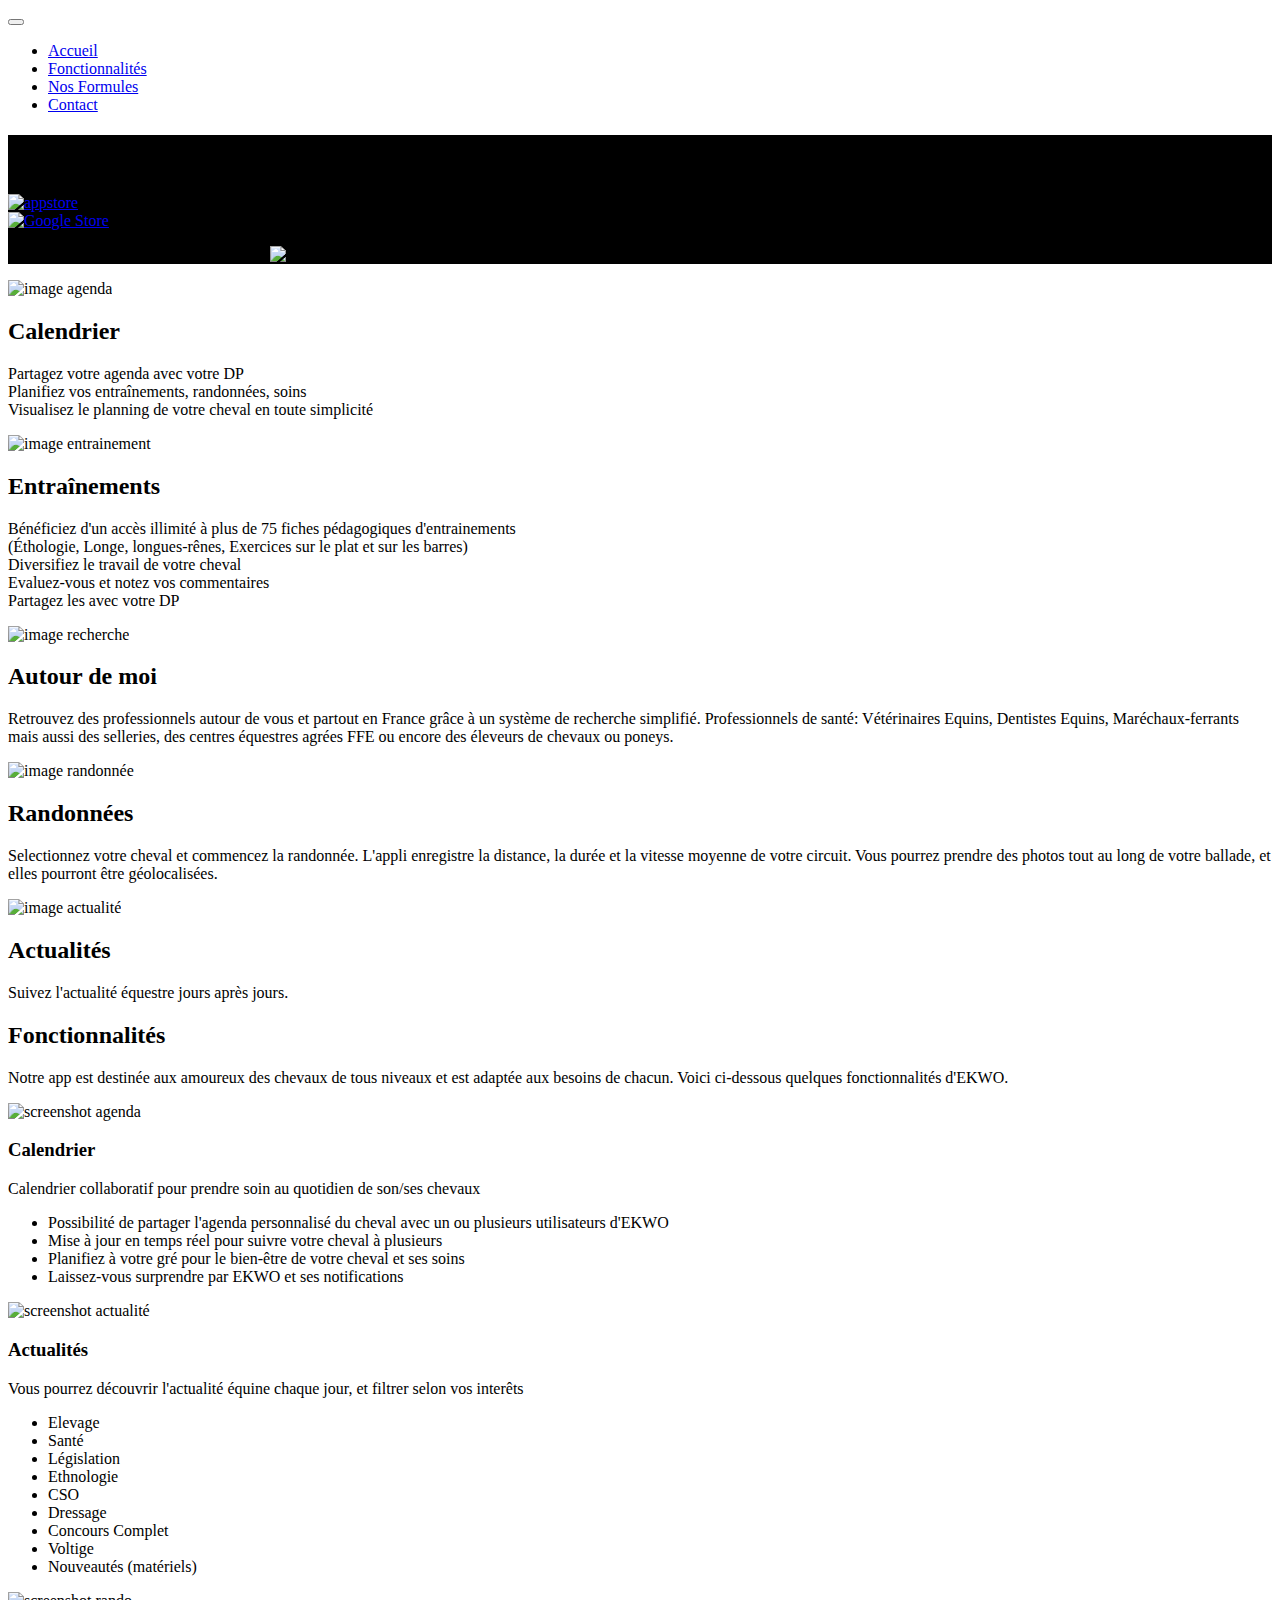
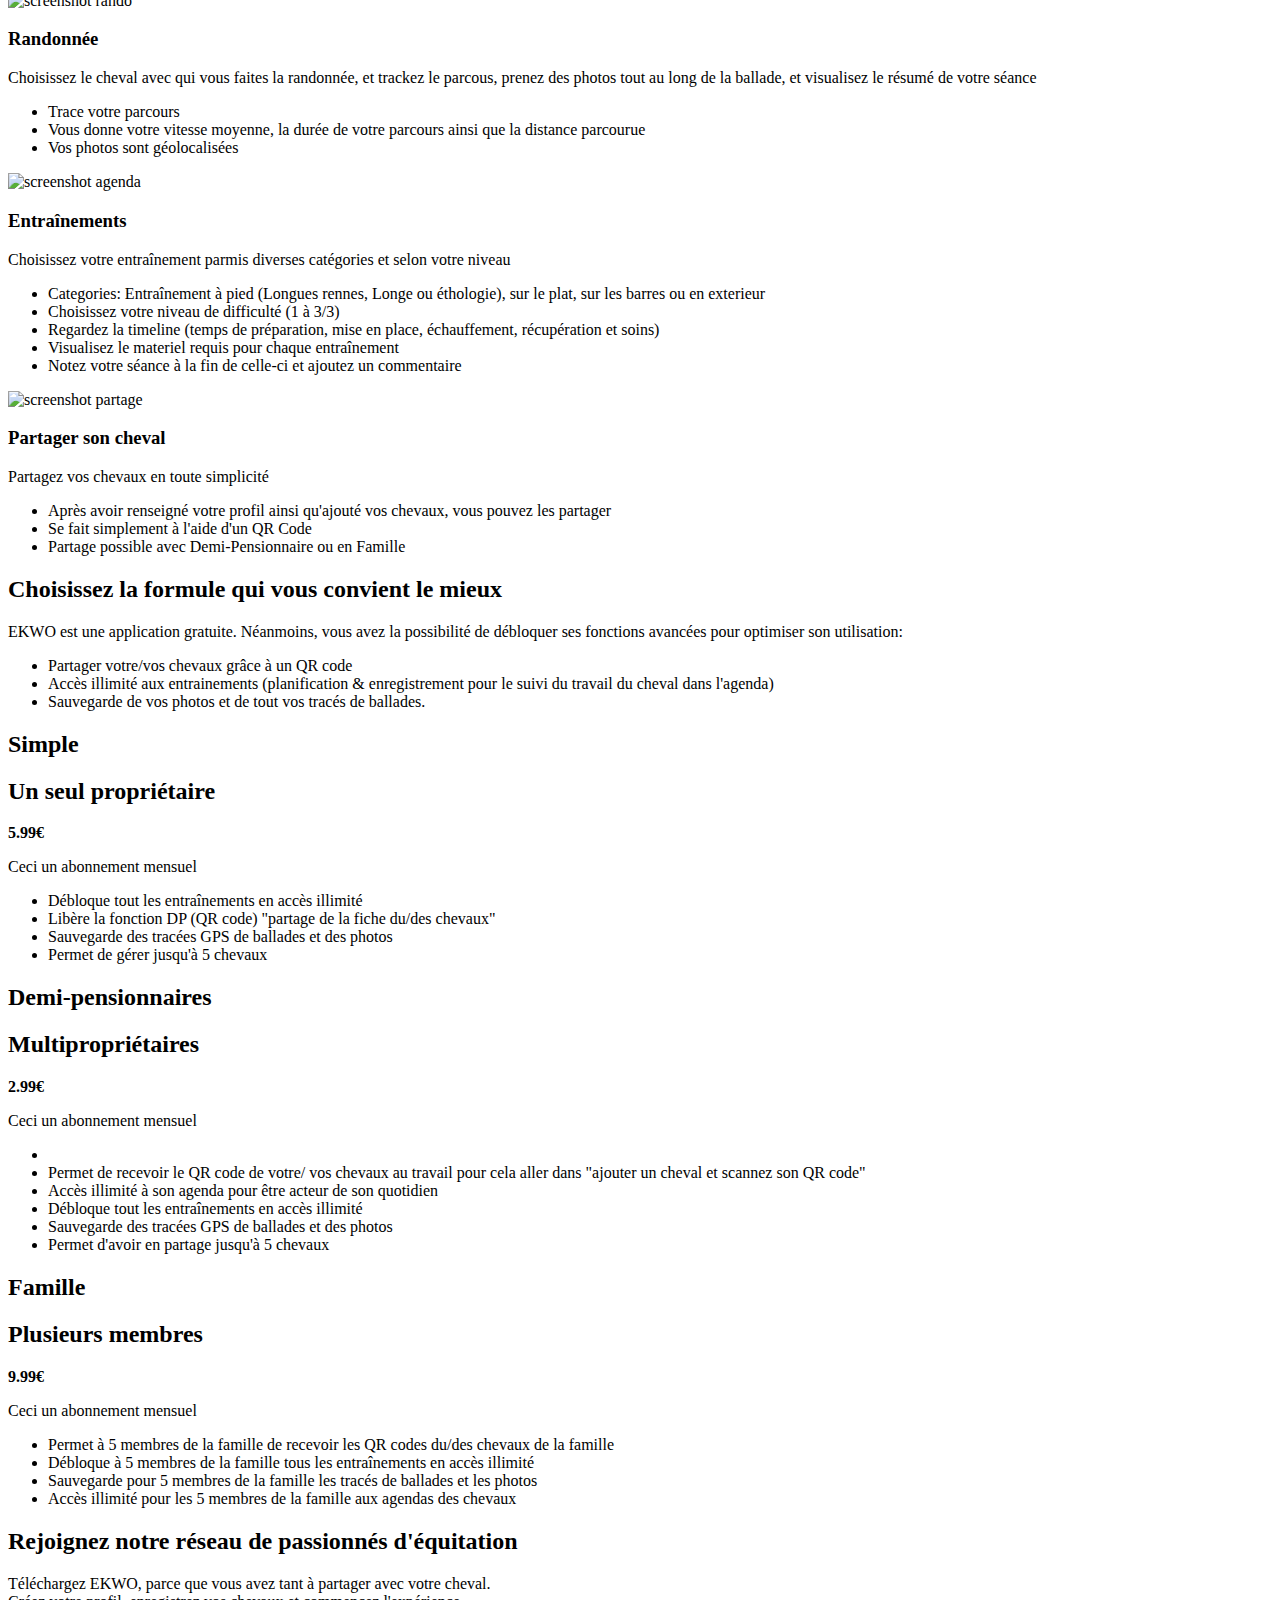
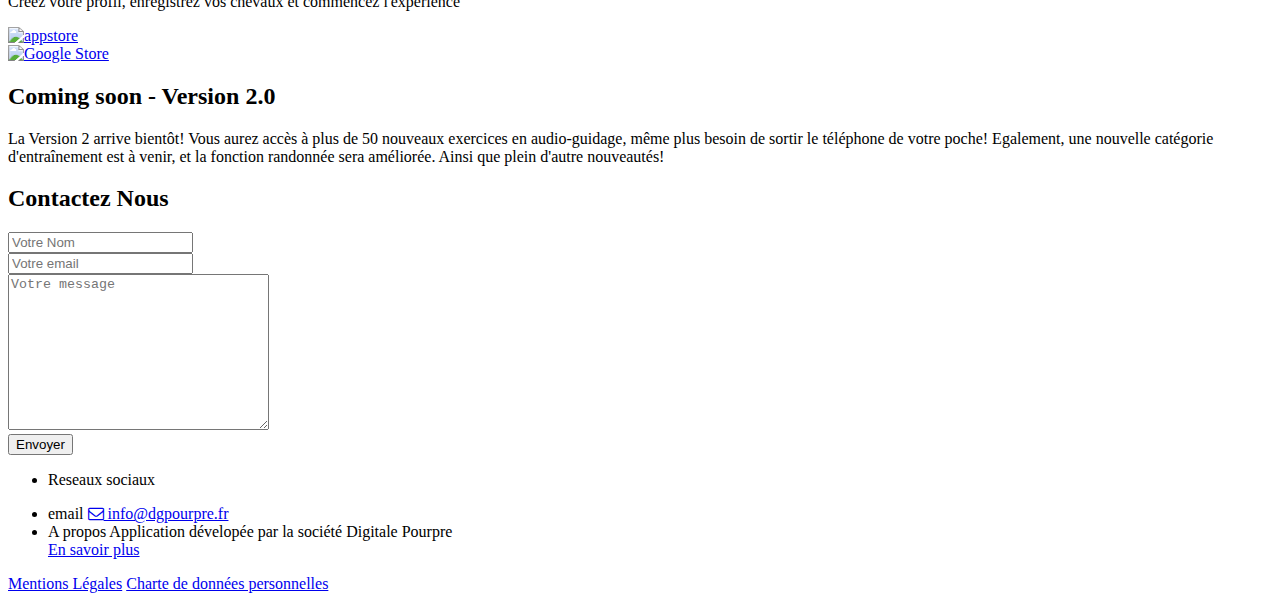
==== index.html @ 97d3796d "added charte and legal mentions as pages instead of pdf documents" ====
<!DOCTYPE html>
<head>
  <meta charset="utf-8">
  <meta name="viewport" content="width=device-width, initial-scale=1">
  <title>EKWO</title>
  <meta name="description" content="EKWO, l'app au galop">
  <meta name="keywords" content="equitation, entrainements, entrainements d'équitation, galop, chevaux, soin des chevaux, application d'équitation, application pour s'occuper de ses chevaux">

  <link rel="stylesheet" href="css/styles-merged.css">
  <link rel="stylesheet" href="css/style.min.css">
  <link rel="stylesheet" href="fonts/icomoon/style.css">
  <link rel="stylesheet" href="https://maxcdn.bootstrapcdn.com/font-awesome/4.6.1/css/font-awesome.min.css">


    <!--[if lt IE 9]>
      <script src="js/vendor/html5shiv.min.js"></script>
      <script src="js/vendor/respond.min.js"></script>
    <![endif]-->
  </head>
  <body>

    <!-- Fixed navbar -->
    <nav class="navbar navbar-default probootstrap-navbar">
      <div class="container">
        <div class="navbar-header">
          <button type="button" class="navbar-toggle collapsed" data-toggle="collapse" data-target="#navbar-collapse" aria-expanded="false" aria-controls="navbar">
            <span class="sr-only">Toggle navigation</span>
            <span class="icon-bar"></span>
            <span class="icon-bar"></span>
            <span class="icon-bar"></span>
          </button>
<!--           <a class="navbar-brand" href="index.html" title="EKWO"><img src="img/Ekwo_Icon_Small.png" alt="logo EKWO"></a> -->
        </div>

        <div id="navbar-collapse" class="navbar-collapse collapse">
          <ul class="nav navbar-nav navbar-right">
            <li class="active"><a href="#" data-nav-section="home">Accueil</a></li>
            <li><a href="#" data-nav-section="features">Fonctionnalités</a></li>
            <li><a href="#" data-nav-section="pricing">Nos Formules</a></li>
            <li><a href="#" data-nav-section="contact">Contact</a></li>
          </ul>
        </div>
      </div>
    </nav>

    <section class="probootstrap-hero prohttp://localhost/probootstrap/frame/#featuresbootstrap-slant" style="background-image: url('img/background-image2.jpg');background-position: center;background-size: contain;background-repeat: no-repeat;background-color: black;" data-section="home" data-stellar-background-ratio="0.5">
      <div class="container">
        <div class="row intro-text">
          <div class="col-sm-12 col-md-12 title">
            <h1 class="probootstrap-heading probootstrap-animate">EKWO, l'application au galop</h1>
            <div class="AppStore">
              <a href="http://appstore.com/ekwo" target="_blank"><img src="img/appstore.png" alt="appstore" height="100" width="300"></a>
            </div>
            <div class="GoogleStore">
              <a href="https://play.google.com/store/apps/details?id=com.DigitalePourpre.ekwo" target="_blank"><img src="img/googleplay.png" alt="Google Store" height="100" width="300" ></a>
            </div>
            <p text-center>Nous sommes membre du pôle Hippolia <img src="img/hippolia.png" alt="Hippolia" ></p>
          </div>
        </div>
      </div>
    </section>

    <section class="probootstrap-section">
      <div class="container">
        <div class="row">
          <div class="col-sm-12 col-md-4 text-center">
            <div class="probootstrap-service-item probootstrap-animate" data-animate-effect="fadeIn">
              <img src="img/CALENDRIER.jpg" alt="image agenda">
              <h2>Calendrier</h2>
              <p>Partagez votre agenda avec votre DP <br>
                Planifiez vos entraînements, randonnées, soins<br>
              Visualisez le planning de votre cheval en toute simplicité </p>
            </div>
          </div>

          <div class="col-sm-12 col-md-4 text-center">
            <div class="probootstrap-service-item probootstrap-animate" data-animate-effect="fadeIn">
              <img src="img/ENTRAINEMENT.jpg" alt="image entrainement">
              <h2>Entraînements</h2>
              <p>Bénéficiez d'un accès illimité à plus de 75 fiches pédagogiques d'entrainements <br>
                (Éthologie, Longe, longues-rênes, Exercices sur le plat et sur les barres) <br>
                Diversifiez le travail de votre cheval<br>
                Evaluez-vous et notez vos commentaires<br>
              Partagez les avec votre DP </p>
            </div>
          </div>
          <div class="col-sm-12 col-md-4 text-center">
            <div class="probootstrap-service-item probootstrap-animate" data-animate-effect="fadeIn">
              <img src="img/RECHERCHER.jpg" alt="image recherche">
              <h2>Autour de moi</h2>
              <p>Retrouvez des professionnels autour de vous et partout en France grâce à un système de recherche simplifié.
              Professionnels de santé: Vétérinaires Equins, Dentistes Equins, Maréchaux-ferrants mais aussi des selleries, des centres équestres agrées FFE ou encore des éleveurs de chevaux ou poneys.  </p>
            </div>
          </div>
        </div>
        <div class="row">
          <div class="col-sm-12 col-md-6 text-center">
            <div class="probootstrap-service-item probootstrap-animate" data-animate-effect="fadeIn">
              <img src="img/RANDONNEE.jpg" alt="image randonnée">
              <h2>Randonnées</h2>
              <p>Selectionnez votre cheval et commencez la randonnée.
              L'appli enregistre la distance, la durée et la vitesse moyenne de votre circuit. Vous pourrez prendre des photos tout au long de votre ballade, et elles pourront être géolocalisées.</p>
            </div>
          </div>
          <div class="col-sm-12 col-md-6 text-center">
            <div class="probootstrap-service-item probootstrap-animate" data-animate-effect="fadeIn">
              <img src="img/Icone Actu.jpg" alt="image actualité">
              <h2>Actualités</h2>
              <p>Suivez l'actualité équestre jours après jours.</p>
            </div>
          </div>
        </div>
      </section>

      <section class="probootstrap-section probootstrap-bg-light" id="features" data-section="features">
        <div class="container">
          <div class="row text-center mb100">
            <div class="col-sm-12 col-md-8 col-md-offset-2 probootstrap-section-heading">
              <h2 class="mb30 text-black probootstrap-heading">Fonctionnalités</h2>
              <p>Notre app est destinée aux amoureux des chevaux de tous niveaux et est adaptée aux besoins de chacun. Voici ci-dessous quelques fonctionnalités d'EKWO.</p>
            </div>
          </div>
          <!-- END row -->
          <div class="row mb100">
            <div class="col-sm-12 col-md-8 col-lg-6 col-xl-4  probootstrap-animate fadeInUp probootstrap-animated">
              <p><img src="img/agenda.PNG" alt="screenshot agenda" class="img-responsive probootstrap-shadow"></p>
            </div>
            <div class="col-sm-12 col-md-4 col-md-push-1 probootstrap-section-heading">
              <h3 class="text-primary probootstrap-heading-2">Calendrier</h3>
              <p>Calendrier collaboratif pour prendre soin au quotidien de son/ses chevaux</p>
              <ul class="probootstrap-list">

                <li class="probootstrap-check">Possibilité de partager l'agenda personnalisé du cheval avec un ou plusieurs utilisateurs d'EKWO</li>
                <li class="probootstrap-check"> Mise à jour en temps réel pour suivre votre cheval à plusieurs </li>
                <li class="probootstrap-check">Planifiez à votre gré pour le bien-être de votre cheval et ses soins </li>
                <li class="probootstrap-check">Laissez-vous surprendre par EKWO et ses notifications </li>
              </ul>
            </div>
          </div>
          <!-- END row -->
          <div class="row mb100">
            <!-- <div class="col-md-8 col-md-pull-2"> -->
              <div class="ccol-sm-11 col-md-8 col-lg-6 col-xl-4  col-md-push-5 col-lg-push-6 probootstrap-animate fadeInUp probootstrap-animated">
                <p><img src="img/02_Ekwo_ActuListe.jpg" alt="screenshot actualité" class="img-responsive probootstrap-shadow"></p>
              </div>
              <!-- <div class="col-md-4 col-md-pull-1"> -->
                <div class="col-sm-12 col-md-4 col-md-pull-8 col-lg-pull-6 probootstrap-section-heading">
                  <h3 class="text-primary probootstrap-heading-2">Actualités</h3>
                  <p>Vous pourrez découvrir l'actualité équine chaque jour, et filtrer selon vos interêts</p>
                  <ul class="probootstrap-list">
                    <li class="probootstrap-check">Elevage</li>
                    <li class="probootstrap-check">Santé</li>
                    <li class="probootstrap-check">Législation</li>
                    <li class="probootstrap-check">Ethnologie</li>
                    <li class="probootstrap-check">CSO</li>
                    <li class="probootstrap-check">Dressage</li>
                    <li class="probootstrap-check">Concours Complet</li>
                    <li class="probootstrap-check">Voltige</li>
                    <li class="probootstrap-check">Nouveautés (matériels)</li>
                  </ul>
                </div>
              </div>
              <!-- END row -->

              <div class="row mb100">
                <div class="col-sm-12 col-md-8 col-lg-6 col-xl-4 probootstrap-animate fadeInUp probootstrap-animated">
                  <p><img src="img/26_Ekwo_Rando.jpg" alt="screenshot rando" class="img-responsive probootstrap-shadow"></p>
                </div>
                <div class="col-md-4 col-md-push-1 probootstrap-section-heading">
                  <h3 class="text-primary probootstrap-heading-2">Randonnée</h3>
                  <p>Choisissez le cheval avec qui vous faites la randonnée, et trackez le parcous, prenez des photos tout au long de la ballade, et visualisez le résumé de votre séance</p>
                  <ul class="probootstrap-list">
                    <li class="probootstrap-check">Trace votre parcours</li>
                    <li class="probootstrap-check">Vous donne votre vitesse moyenne, la durée de votre parcours ainsi que la distance parcourue</li>
                    <li class="probootstrap-check">Vos photos sont géolocalisées</li>
                  </ul>
                </div>
              </div>
              <!-- END row -->
              <div class="row mb100">
                <!-- <div class="col-md-8 col-md-pull-2"> -->
                  <div class="col-sm-11 col-md-8 col-lg-6 col-xl-4  col-md-push-5 col-lg-push-6 probootstrap-animate fadeInUp probootstrap-animated">
                    <p><img src="img/30_Ekwo_TrainingListe.jpg" alt="screenshot agenda" class="img-responsive probootstrap-shadow"></p>
                  </div>
                  <!-- <div class="col-md-4 col-md-pull-1"> -->
                    <div class="col-sm-12 col-md-4 col-md-pull-8  col-lg-pull-6 probootstrap-section-heading">
                      <h3 class="text-primary probootstrap-heading-2">Entraînements</h3>
                      <p>Choisissez votre entraînement parmis diverses catégories et selon votre niveau</p>
                      <ul class="probootstrap-list">
                        <li class="probootstrap-check">Categories: Entraînement à pied (Longues rennes, Longe ou éthologie), sur le plat, sur les barres ou en exterieur</li>
                        <li class="probootstrap-check">Choisissez votre niveau de difficulté (1 à 3/3)</li>
                        <li class="probootstrap-check">Regardez la timeline (temps de préparation, mise en place, échauffement, récupération et soins)</li>
                        <li class="probootstrap-check">Visualisez le materiel requis pour chaque entraînement</li>
                        <li class="probootstrap-check">Notez votre séance à la fin de celle-ci et ajoutez un commentaire</li>
                      </ul>
                    </div>
                  </div>



                <div class="row mb100">
                  <div class="col-sm-12 col-md-8 col-lg-6 col-xl-4   probootstrap-animate fadeInUp probootstrap-animated">
                    <p><img src="img/partage_cheval.JPG" alt="screenshot partage" class="img-responsive probootstrap-shadow"></p>
                  </div>
                  <div class="col-sm-12 col-md-4 col-md-push-1 probootstrap-section-heading">
                    <h3 class="text-primary probootstrap-heading-2">Partager son cheval</h3>
                    <p>Partagez vos chevaux en toute simplicité</p>
                    <ul class="probootstrap-list">

                      <li class="probootstrap-check">Après avoir renseigné votre profil ainsi qu'ajouté vos chevaux, vous pouvez les partager</li>
                      <li class="probootstrap-check">Se fait simplement à l'aide d'un QR Code </li>
                      <li class="probootstrap-check">Partage possible avec Demi-Pensionnaire ou en Famille  </li>

                    </ul>
                  </div>
                </div>
              </div>
              </section>
              <!-- END section -->

              <section class="probootstrap-section" data-section="pricing">
                <div class="container">
                  <div class="row text-center mb100">
                    <div class="col-sm-12 col-md-8 col-md-offset-2 probootstrap-section-heading">
                      <h2 class="mb30 text-black probootstrap-heading">Choisissez la formule qui vous convient le mieux </h2>
                      <p>EKWO est une application gratuite. Néanmoins, vous avez la possibilité de débloquer ses fonctions avancées pour optimiser son utilisation:</p>
                      <ul class="probootstrap-list text-left mb50">
                        <li class="probootstrap-check">Partager votre/vos chevaux grâce à un QR code</li>

                        <li class="probootstrap-check">Accès illimité aux entrainements (planification & enregistrement pour le suivi du travail du cheval dans l'agenda)</li>
                        <li class="probootstrap-check">Sauvegarde de vos photos et de tout vos tracés de ballades.</li>
                      </ul>
                    </div>
                  </div>
                  <!-- END row -->
                  <div class="row">
                    <div class="col-sm-12 col-md-4">
                      <div class="probootstrap-pricing">
                        <h2>Simple</h2>
                        <h2>Un seul propriétaire</h2>
                        <p class="probootstrap-price"><strong>5.99€</strong></p>
                        <p class="probootstrap-note">Ceci un abonnement mensuel</p>
                        <ul class="probootstrap-list text-left mb50">
                          <li class="probootstrap-check">Débloque tout les entraînements en accès illimité</li>
                          <li class="probootstrap-check">Libère la fonction DP (QR code) "partage de la fiche du/des chevaux"</li>
                          <li class="probootstrap-check">Sauvegarde des tracées GPS de ballades et des photos</li>
                          <li class="probootstrap-check">Permet de gérer jusqu'à 5 chevaux</li>

                        </ul>
                      </div>
                    </div>
                    <div class="col-sm-12 col-md-4">
                      <div class="probootstrap-pricing probootstrap-popular probootstrap-shadow">
                        <h2>Demi-pensionnaires</h2>
                        <h2>Multipropriétaires</h2>
                        <p class="probootstrap-price"><strong>2.99€</strong></p>
                        <p class="probootstrap-note">Ceci un abonnement mensuel</p>
                        <ul class="probootstrap-list text-left mb50">
                          <li class="probootstrap-check"><li class="probootstrap-check">Permet de recevoir le QR code de votre/ vos chevaux au travail pour cela aller dans "ajouter un cheval et scannez son QR code"</li>
                          <li class="probootstrap-check">Accès illimité à son agenda pour être acteur de son quotidien</li>
                          <li class="probootstrap-check">Débloque tout les entraînements en accès illimité</li>
                          <li class="probootstrap-check">Sauvegarde des tracées GPS de ballades et des photos</li>
                          <li class="probootstrap-check">Permet d'avoir en partage jusqu'à 5 chevaux </li>
                        </ul>
                      </div>
                    </div>
                    <div class="col-sm-12 col-md-4">
                      <div class="probootstrap-pricing ">
                        <h2>Famille</h2>
                        <h2>Plusieurs membres</h2>
                        <p class="probootstrap-price"><strong>9.99€</strong></p>
                        <p class="probootstrap-note">Ceci un abonnement mensuel</p>
                        <ul class="probootstrap-list text-left mb50">
                          <li class="probootstrap-check">Permet à 5 membres de la famille de recevoir les QR codes du/des chevaux de la famille</li>
                          <li class="probootstrap-check">Débloque à 5 membres de la famille tous les entraînements en accès illimité</li>
                          <li class="probootstrap-check">Sauvegarde pour 5 membres de la famille les tracés de ballades et les photos</li>
                          <li class="probootstrap-check">Accès illimité pour les 5 membres de la famille aux agendas des chevaux</li>
                        </ul>
                      </div>
                    </div>
                  </div>
                </div>
              </section>
              <!-- END section -->


              <section class="probootstrap-section probootstrap-cta">
                <div class="container">
                  <div class="row">
                    <div class="col-sm-12 col-md-8 col-md-offset-2 text-center">
                      <h2 class="probootstrap-heading">Rejoignez notre réseau de passionnés d'équitation</h2>
                      <p class="probootstrap-sub-heading">Téléchargez EKWO, parce que vous avez tant à partager avec votre cheval. <br>Créez votre profil, enregistrez vos chevaux et commencez l'expérience</p>
                      <div class="AppStore">
                        <a href="http://appstore.com/ekwo" target="_blank"><img src="img/appstore.png" alt="appstore" height="75" width="200"></a>
                      </div>
                      <div class="GoogleStore">
                        <a href="https://play.google.com/store/apps/details?id=com.DigitalePourpre.ekwo" target="_blank"><img src="img/googleplay.png" alt="Google Store" height="75" width="200" ></a>

                      </div>

                    </div>
                  </div>
                </div>
              </section>
    <!-- <section class"probootstrap-section probootstrap-cta">
      <div class="container">
        <div class="row">
          <div class="col-md-6 col-md-offset-3">
            <h2 class="probootstrap-heading">Join With Over 100K Members</h2>
            <p class="probootstrap-sub-heading">But nothing the copy said could convince her and so it didn’t take long until a few insidious Copy Writers ambushed her, made her drunk with Longe and Parole and dragged her into their agency, where they abused her for their.</p>

          </div>
        </div>
      </div>
    </section> -->
    <!-- END section -->
    <section class="announcement">
      <div class="container">

        <div class="row">
          <h2 class="text-primary probootstrap-heading-2">Coming soon - Version 2.0</h2>
          <p>La Version 2 arrive bientôt! Vous aurez accès à plus de 50 nouveaux exercices en audio-guidage, même plus besoin de sortir le téléphone de votre poche! Egalement, une nouvelle catégorie d'entraînement est à venir, et la fonction randonnée sera améliorée. Ainsi que plein d'autre nouveautés!</p>
        </div>
      </div>
    </section>

    <section class="probootstrap-section probootstrap-bg-light" data-section="contact">
      <div class="container">
        <div class="row">
          <div class="col-sm-12 col-md-6">
            <form method="POST" action="mailer.php" class="probootstrap-form">
              <h2 class="text-black mt0">Contactez Nous</h2>
              <div class="form-group">
                <input type="text" class="form-control" placeholder="Votre Nom" name="name">
              </div>
              <div class="form-group">
                <input type="email" class="form-control" placeholder="Votre email" name="email">
              </div>
              <div class="form-group">
                <textarea class="form-control" cols="30" rows="10" placeholder="Votre message" name="message"></textarea>
              </div>
              <div class="form-group">
                <input type="submit" class="btn btn-primary btn-green" value="Envoyer" name="submit">
              </div>
            </form>
          </div>
          <div class="col-sm-12 col-md-3 col-md-push-1">
            <ul class="probootstrap-contact-details">
              <li>
                <span class="text-uppercase">Reseaux sociaux</span>
                <p class="probootstrap-social"><a target="_blank" href="https://www.facebook.com/Ekwo-433542957026834/?ref=br_rs"><i class="icon-facebook2"></i></a> <a target="_blank" href="https://twitter.com/DGPourpre"><i class="icon-twitter2"></i></a><a target="_blank" href="https://www.instagram.com/ekwo_app_au_galop/"><i class="icon-instagram2"></i></a></p>
              </li>
              <li>
                <span class="text-uppercase">email</span>
                <a href="mailto:info@dgpourpre.fr"><i class="fa fa-envelope-o pr-10"></i> info@dgpourpre.fr</a>
              </li>
              <li>
                <span class="text-uppercase">A propos</span>
                Application dévelopée par la société Digitale Pourpre <br>
                <a href="https://dgpourpre.wixsite.com/digitalepourpre" target="_blank">En savoir plus</a>
              </li>
            </ul>
          </div>
        </div>
      </div>
    </section>

    <footer class="probootstrap-footer">
      <div class="container text-center">
        <div class="row">
          <div class="col-md-12">
            <p class="probootstrap-social"><a target="_blank" href="https://www.facebook.com/Ekwo-433542957026834/?ref=br_rs"><i class="icon-facebook2"></i></a> <a target="_blank" href="https://twitter.com/DGPourpre"><i class="icon-twitter2"></i></a><a target="_blank" href="https://www.instagram.com/ekwo_app_au_galop/"><i class="icon-instagram2"></i></a></p>
          </div>
        </div>
        <div class="row">
          <div class="col-md-12">
            <p class="probootstrap-charte"><a target="_blank" href="mentions_legales.html">Mentions Légales</a> <a target="_blank" href="charte.html">Charte de données personnelles</a></p>
          </div>
        </div>
      </div>
    </footer>


    <script src="js/scripts.min.js"></script>
    <script src="js/custom.js"></script>


  </body>
  </html>
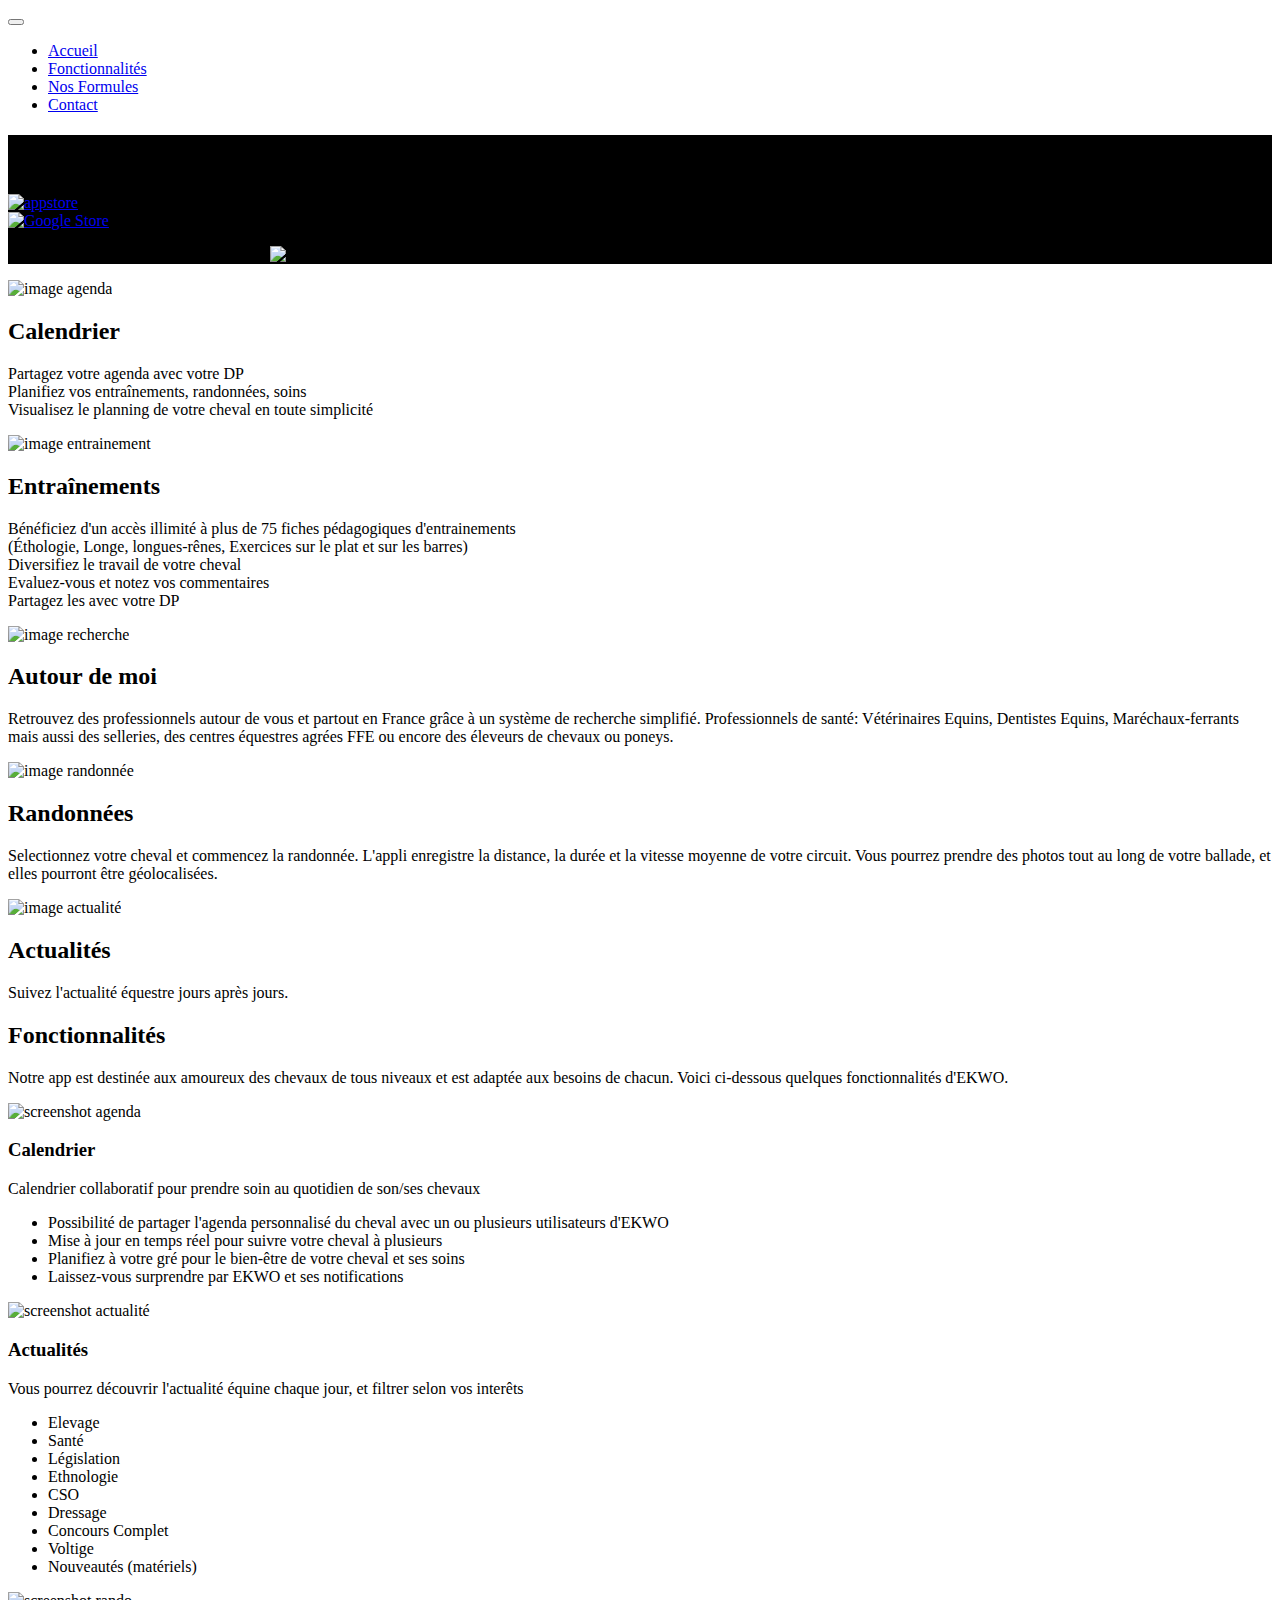
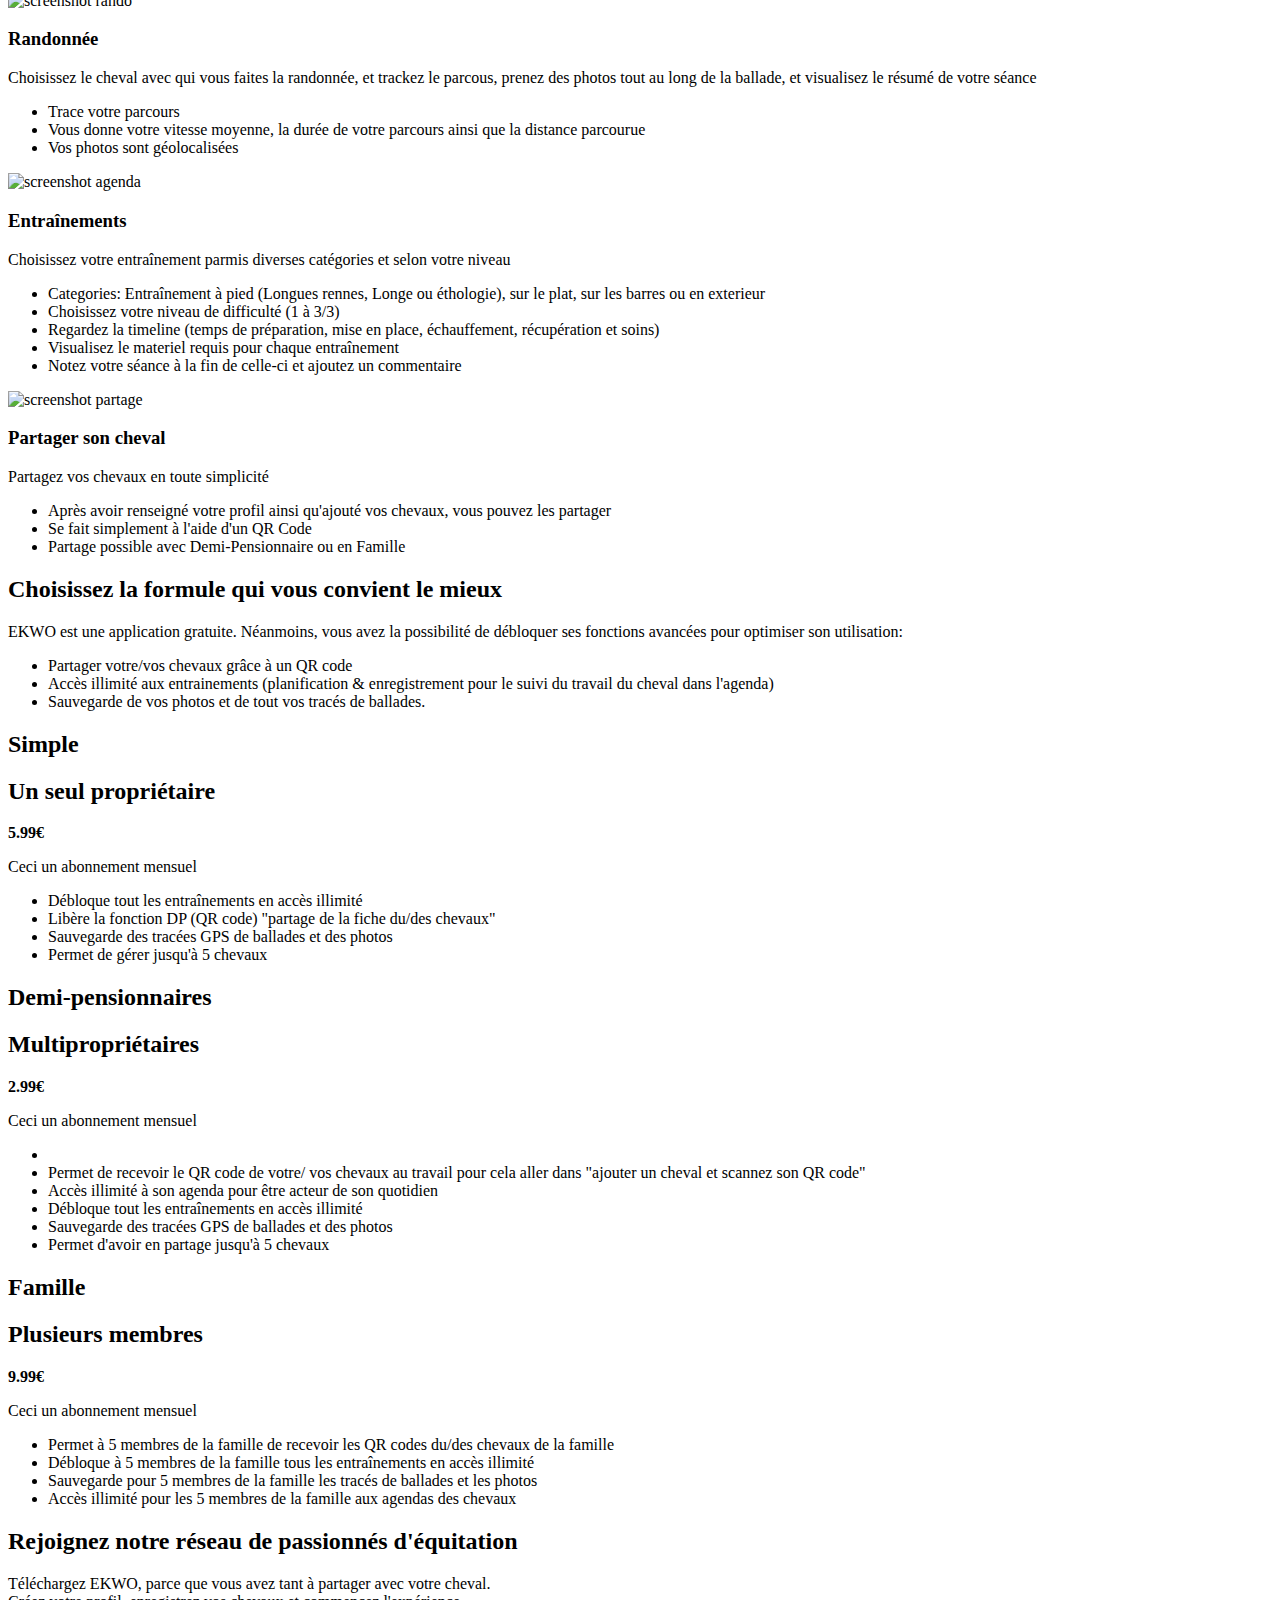
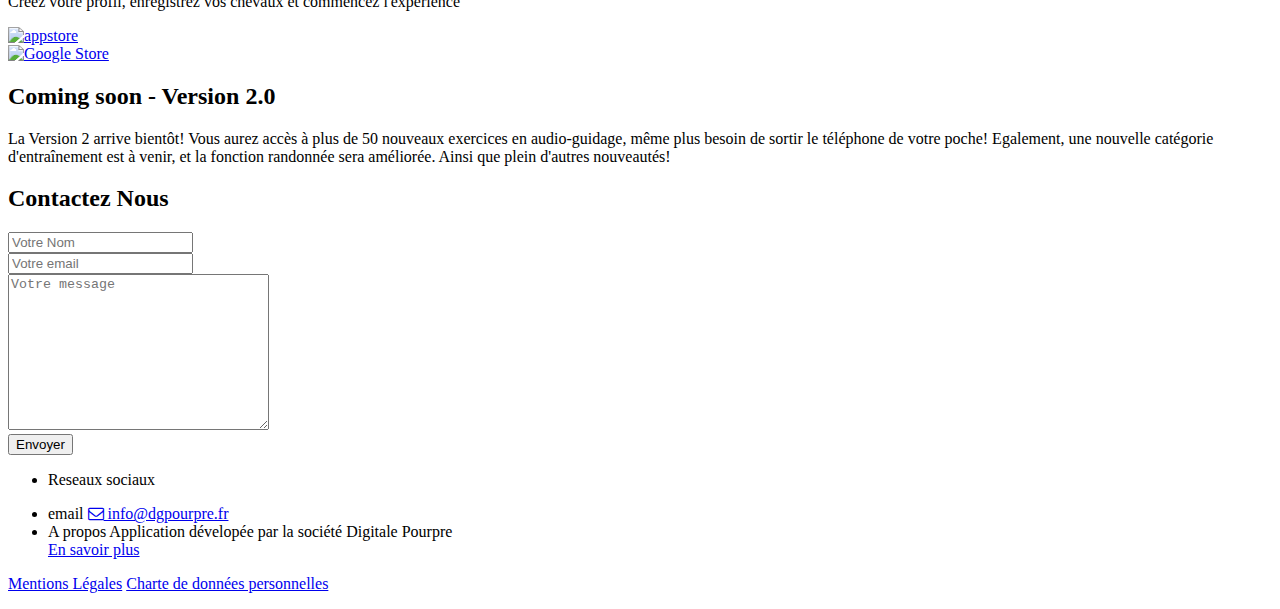
==== commit 756db25f: "fixed typo in coming soon" ====
--- a/index.html
+++ b/index.html
@@ -3,8 +3,8 @@
   <meta charset="utf-8">
   <meta name="viewport" content="width=device-width, initial-scale=1">
   <title>EKWO</title>
-  <meta name="description" content="EKWO, l'app au galop">
-  <meta name="keywords" content="equitation, entrainements, entrainements d'équitation, galop, chevaux, soin des chevaux, application d'équitation, application pour s'occuper de ses chevaux">
+  <meta name="description" content="EKWO, l'app au galop. Entraînements sur mesure - Gestion de votre cheval à plusieurs - Suivi de l'actualité équestre">
+  <meta name="keywords" content="cheval, application, equestre, app, equitation, entrainements, entrainements d'équitation, galop, chevaux, soin des chevaux, application d'équitation, application pour s'occuper de ses chevaux, ekwo, ekwo application, ekwo app, ekwo app equitation, app entrainements, entrainements equitation, application equitation iphone, application cavalier, application gestion cheval, application android equitation, application pour gerer son cheval, application chevaux, application pour balade a cheval cso, randonnée à cheval, randonnée équitation, dressage exercice de dressage, exercice cso, exercice obstacle, obstacle, exercice à la longe, exercice ethologie, ethologie, longe, longue-rênes exercice, longue-rênes, recherche professionnels cheval, poney, geolocalisation randonnée cheval, news équestre, équestre équitation">
 
   <link rel="stylesheet" href="css/styles-merged.css">
   <link rel="stylesheet" href="css/style.min.css">
@@ -319,7 +319,7 @@
 
         <div class="row">
           <h2 class="text-primary probootstrap-heading-2">Coming soon - Version 2.0</h2>
-          <p>La Version 2 arrive bientôt! Vous aurez accès à plus de 50 nouveaux exercices en audio-guidage, même plus besoin de sortir le téléphone de votre poche! Egalement, une nouvelle catégorie d'entraînement est à venir, et la fonction randonnée sera améliorée. Ainsi que plein d'autre nouveautés!</p>
+          <p>La Version 2 arrive bientôt! Vous aurez accès à plus de 50 nouveaux exercices en audio-guidage, même plus besoin de sortir le téléphone de votre poche! Egalement, une nouvelle catégorie d'entraînement est à venir, et la fonction randonnée sera améliorée. Ainsi que plein d'autres nouveautés!</p>
         </div>
       </div>
     </section>
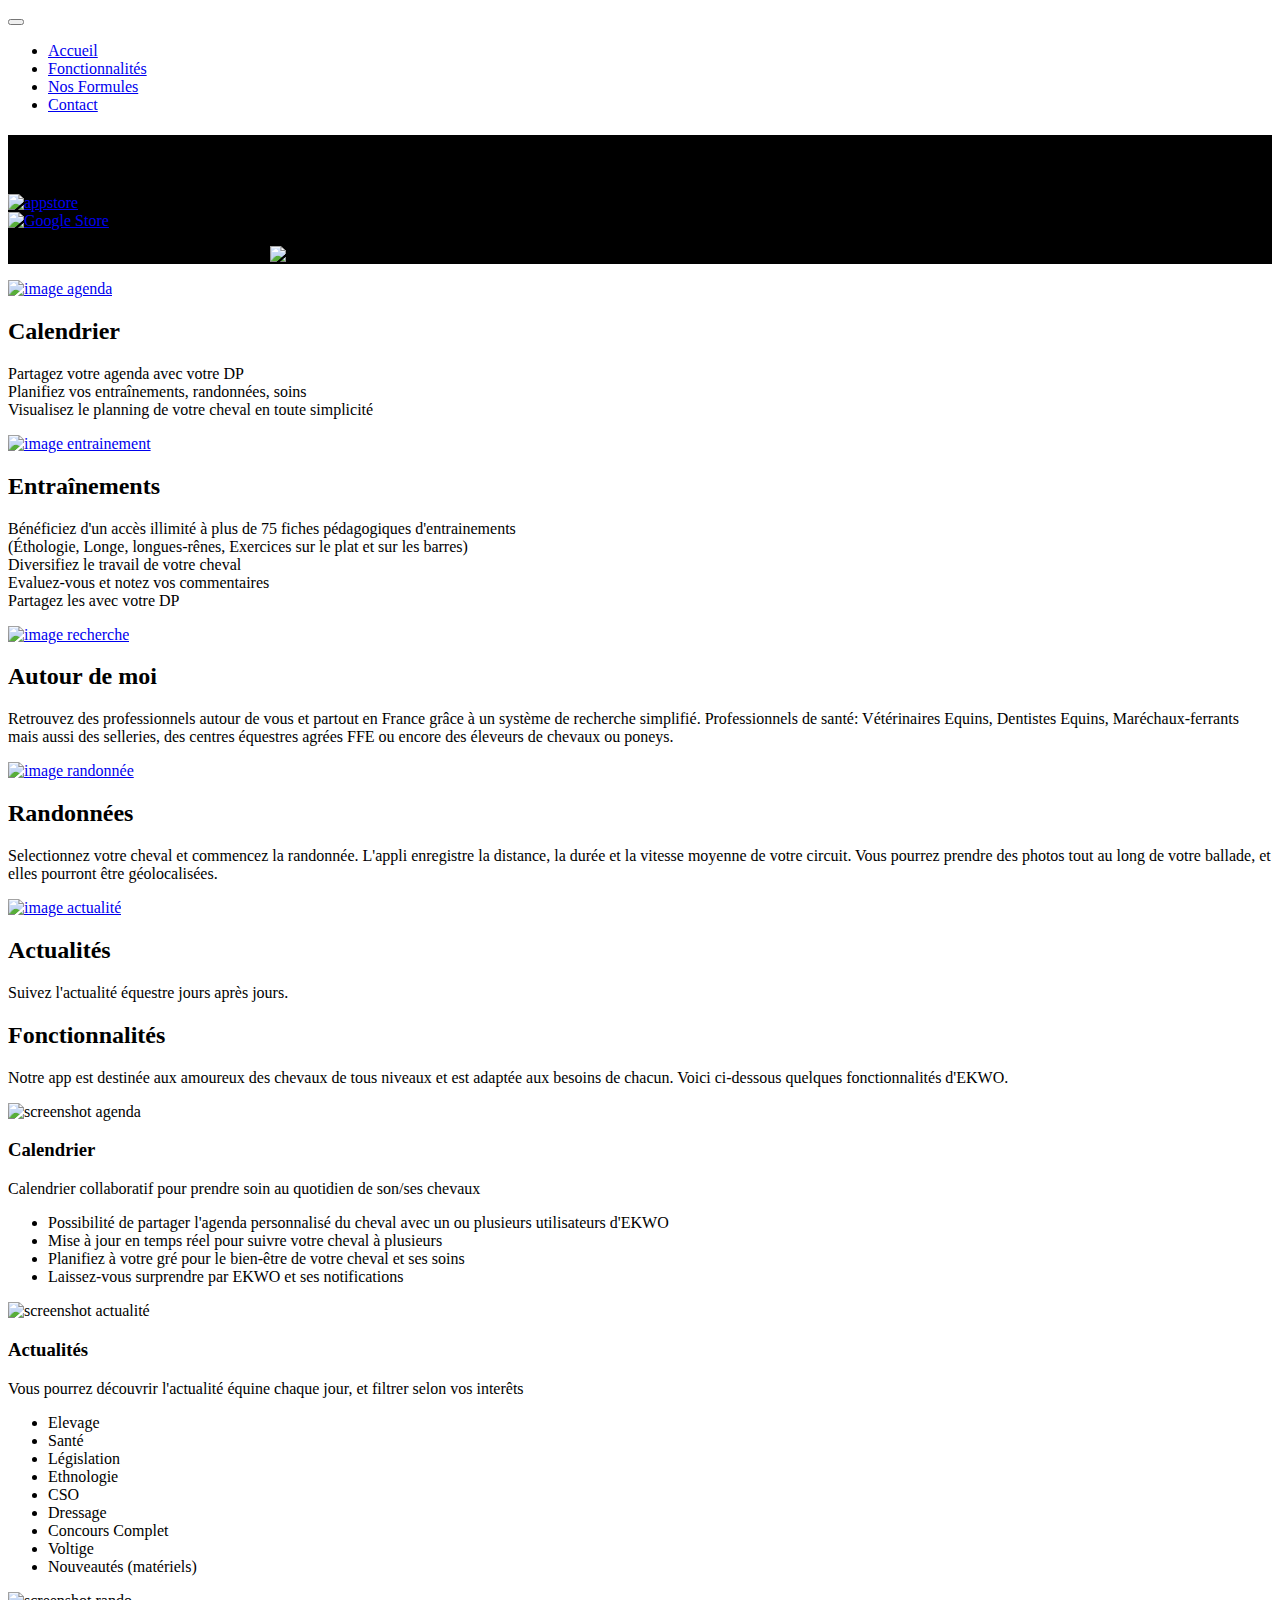
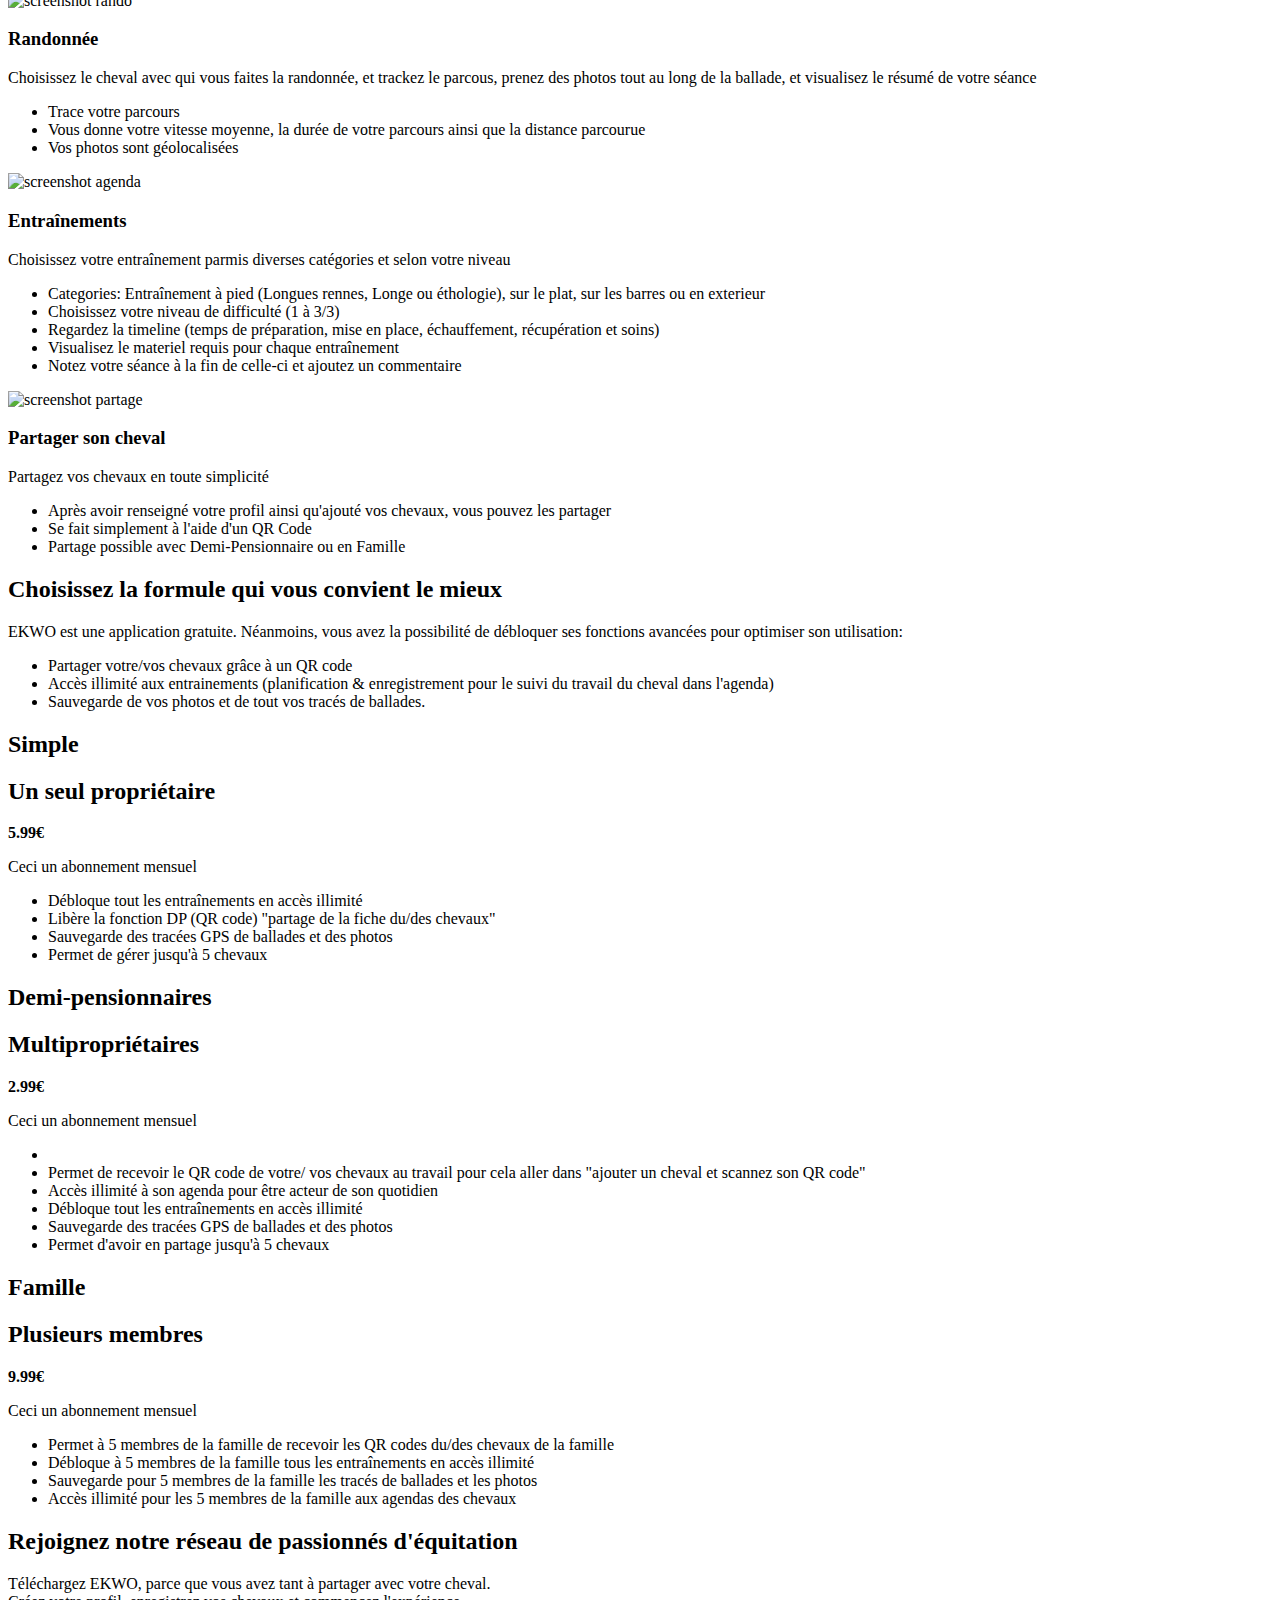
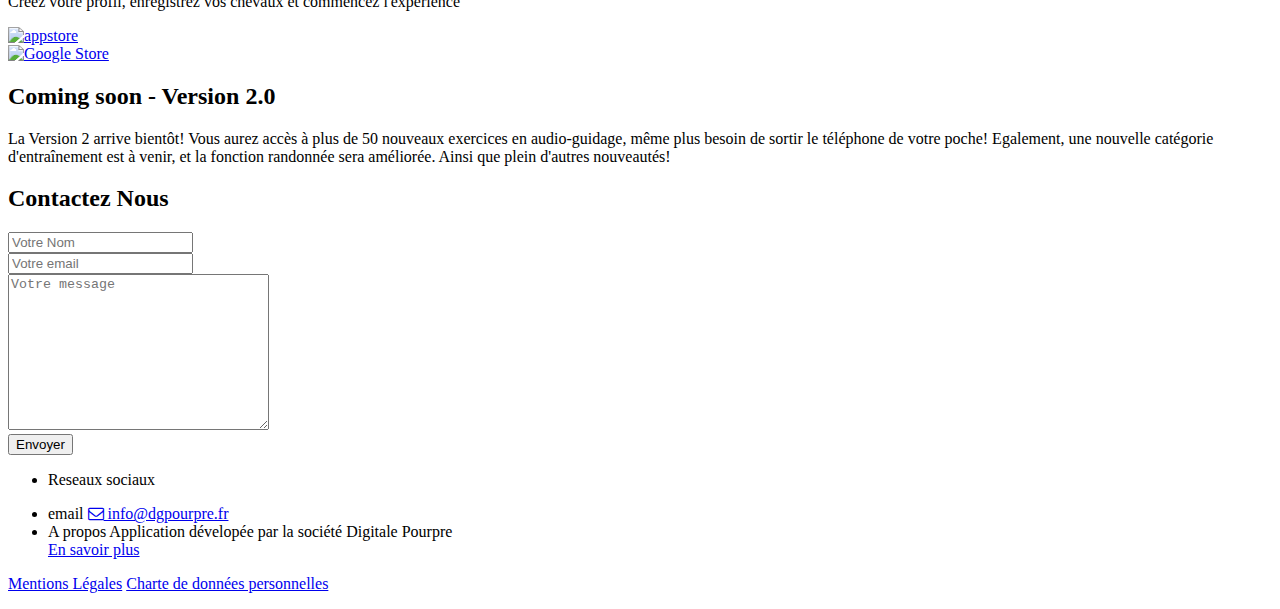
==== commit 6dc2d4dd: "added pixel for page views" ====
--- a/index.html
+++ b/index.html
@@ -11,6 +11,26 @@
   <link rel="stylesheet" href="fonts/icomoon/style.css">
   <link rel="stylesheet" href="https://maxcdn.bootstrapcdn.com/font-awesome/4.6.1/css/font-awesome.min.css">
 
+<!-- Facebook Pixel Code -->
+<script>
+!function(f,b,e,v,n,t,s)
+{if(f.fbq)return;n=f.fbq=function(){n.callMethod?
+n.callMethod.apply(n,arguments):n.queue.push(arguments)};
+if(!f._fbq)f._fbq=n;n.push=n;n.loaded=!0;n.version='2.0';
+n.queue=[];t=b.createElement(e);t.async=!0;
+t.src=v;s=b.getElementsByTagName(e)[0];
+s.parentNode.insertBefore(t,s)}(window,document,'script',
+'https://connect.facebook.net/en_US/fbevents.js');
+ fbq('init', '180848999375792');
+fbq('track', 'PageView');
+bq('track', 'ViewContent')
+</script>
+<noscript>
+ <img height="1" width="1"
+src="https://www.facebook.com/tr?id=180848999375792&ev=PageView
+&noscript=1"/>
+</noscript>
+<!-- End Facebook Pixel Code -->
 
     <!--[if lt IE 9]>
       <script src="js/vendor/html5shiv.min.js"></script>
@@ -65,7 +85,7 @@
         <div class="row">
           <div class="col-sm-12 col-md-4 text-center">
             <div class="probootstrap-service-item probootstrap-animate" data-animate-effect="fadeIn">
-              <img src="img/CALENDRIER.jpg" alt="image agenda">
+              <a href="#calendrier" data-nav-section="calendrier"><img src="img/CALENDRIER.jpg" alt="image agenda"></a>
               <h2>Calendrier</h2>
               <p>Partagez votre agenda avec votre DP <br>
                 Planifiez vos entraînements, randonnées, soins<br>
@@ -75,7 +95,7 @@
 
           <div class="col-sm-12 col-md-4 text-center">
             <div class="probootstrap-service-item probootstrap-animate" data-animate-effect="fadeIn">
-              <img src="img/ENTRAINEMENT.jpg" alt="image entrainement">
+              <a href="#entrainements" data-nav-section="entrainements"><img src="img/ENTRAINEMENT.jpg" alt="image entrainement"></a>
               <h2>Entraînements</h2>
               <p>Bénéficiez d'un accès illimité à plus de 75 fiches pédagogiques d'entrainements <br>
                 (Éthologie, Longe, longues-rênes, Exercices sur le plat et sur les barres) <br>
@@ -86,7 +106,7 @@
           </div>
           <div class="col-sm-12 col-md-4 text-center">
             <div class="probootstrap-service-item probootstrap-animate" data-animate-effect="fadeIn">
-              <img src="img/RECHERCHER.jpg" alt="image recherche">
+              <a href="#recherche" data-nav-section="recherche"><img src="img/RECHERCHER.jpg" alt="image recherche"></a>
               <h2>Autour de moi</h2>
               <p>Retrouvez des professionnels autour de vous et partout en France grâce à un système de recherche simplifié.
               Professionnels de santé: Vétérinaires Equins, Dentistes Equins, Maréchaux-ferrants mais aussi des selleries, des centres équestres agrées FFE ou encore des éleveurs de chevaux ou poneys.  </p>
@@ -96,7 +116,7 @@
         <div class="row">
           <div class="col-sm-12 col-md-6 text-center">
             <div class="probootstrap-service-item probootstrap-animate" data-animate-effect="fadeIn">
-              <img src="img/RANDONNEE.jpg" alt="image randonnée">
+              <a href="#randonnee" data-nav-section="randonnee"><img src="img/RANDONNEE.jpg" alt="image randonnée"></a>
               <h2>Randonnées</h2>
               <p>Selectionnez votre cheval et commencez la randonnée.
               L'appli enregistre la distance, la durée et la vitesse moyenne de votre circuit. Vous pourrez prendre des photos tout au long de votre ballade, et elles pourront être géolocalisées.</p>
@@ -104,7 +124,7 @@
           </div>
           <div class="col-sm-12 col-md-6 text-center">
             <div class="probootstrap-service-item probootstrap-animate" data-animate-effect="fadeIn">
-              <img src="img/Icone Actu.jpg" alt="image actualité">
+              <a href="#actualites" data-nav-section="actualites"><img src="img/Icone Actu.jpg" alt="image actualité"></a>
               <h2>Actualités</h2>
               <p>Suivez l'actualité équestre jours après jours.</p>
             </div>
@@ -123,10 +143,10 @@
           <!-- END row -->
           <div class="row mb100">
             <div class="col-sm-12 col-md-8 col-lg-6 col-xl-4  probootstrap-animate fadeInUp probootstrap-animated">
-              <p><img src="img/agenda.PNG" alt="screenshot agenda" class="img-responsive probootstrap-shadow"></p>
+              <p><img src="img/agenda.PNG" alt="screenshot agenda" class="img-responsive probootstrap-shadow" id="calendrier" data-section="calendrier"></p>
             </div>
             <div class="col-sm-12 col-md-4 col-md-push-1 probootstrap-section-heading">
-              <h3 class="text-primary probootstrap-heading-2">Calendrier</h3>
+              <h3 class="text-primary probootstrap-heading-2" >Calendrier</h3>
               <p>Calendrier collaboratif pour prendre soin au quotidien de son/ses chevaux</p>
               <ul class="probootstrap-list">
 
@@ -141,11 +161,11 @@
           <div class="row mb100">
             <!-- <div class="col-md-8 col-md-pull-2"> -->
               <div class="ccol-sm-11 col-md-8 col-lg-6 col-xl-4  col-md-push-5 col-lg-push-6 probootstrap-animate fadeInUp probootstrap-animated">
-                <p><img src="img/02_Ekwo_ActuListe.jpg" alt="screenshot actualité" class="img-responsive probootstrap-shadow"></p>
+                <p><img src="img/02_Ekwo_ActuListe.jpg" alt="screenshot actualité" class="img-responsive probootstrap-shadow" id="actualites" data-section="actualites"></p>
               </div>
               <!-- <div class="col-md-4 col-md-pull-1"> -->
                 <div class="col-sm-12 col-md-4 col-md-pull-8 col-lg-pull-6 probootstrap-section-heading">
-                  <h3 class="text-primary probootstrap-heading-2">Actualités</h3>
+                  <h3 class="text-primary probootstrap-heading-2" >Actualités</h3>
                   <p>Vous pourrez découvrir l'actualité équine chaque jour, et filtrer selon vos interêts</p>
                   <ul class="probootstrap-list">
                     <li class="probootstrap-check">Elevage</li>
@@ -164,7 +184,7 @@
 
               <div class="row mb100">
                 <div class="col-sm-12 col-md-8 col-lg-6 col-xl-4 probootstrap-animate fadeInUp probootstrap-animated">
-                  <p><img src="img/26_Ekwo_Rando.jpg" alt="screenshot rando" class="img-responsive probootstrap-shadow"></p>
+                  <p><img src="img/26_Ekwo_Rando.jpg" alt="screenshot rando" class="img-responsive probootstrap-shadow" id="randonnee" data-section="randonnee"></p>
                 </div>
                 <div class="col-md-4 col-md-push-1 probootstrap-section-heading">
                   <h3 class="text-primary probootstrap-heading-2">Randonnée</h3>
@@ -180,7 +200,7 @@
               <div class="row mb100">
                 <!-- <div class="col-md-8 col-md-pull-2"> -->
                   <div class="col-sm-11 col-md-8 col-lg-6 col-xl-4  col-md-push-5 col-lg-push-6 probootstrap-animate fadeInUp probootstrap-animated">
-                    <p><img src="img/30_Ekwo_TrainingListe.jpg" alt="screenshot agenda" class="img-responsive probootstrap-shadow"></p>
+                    <p><img src="img/30_Ekwo_TrainingListe.jpg" alt="screenshot agenda" class="img-responsive probootstrap-shadow" id="entrainements" data-section="entrainements"></p>
                   </div>
                   <!-- <div class="col-md-4 col-md-pull-1"> -->
                     <div class="col-sm-12 col-md-4 col-md-pull-8  col-lg-pull-6 probootstrap-section-heading">
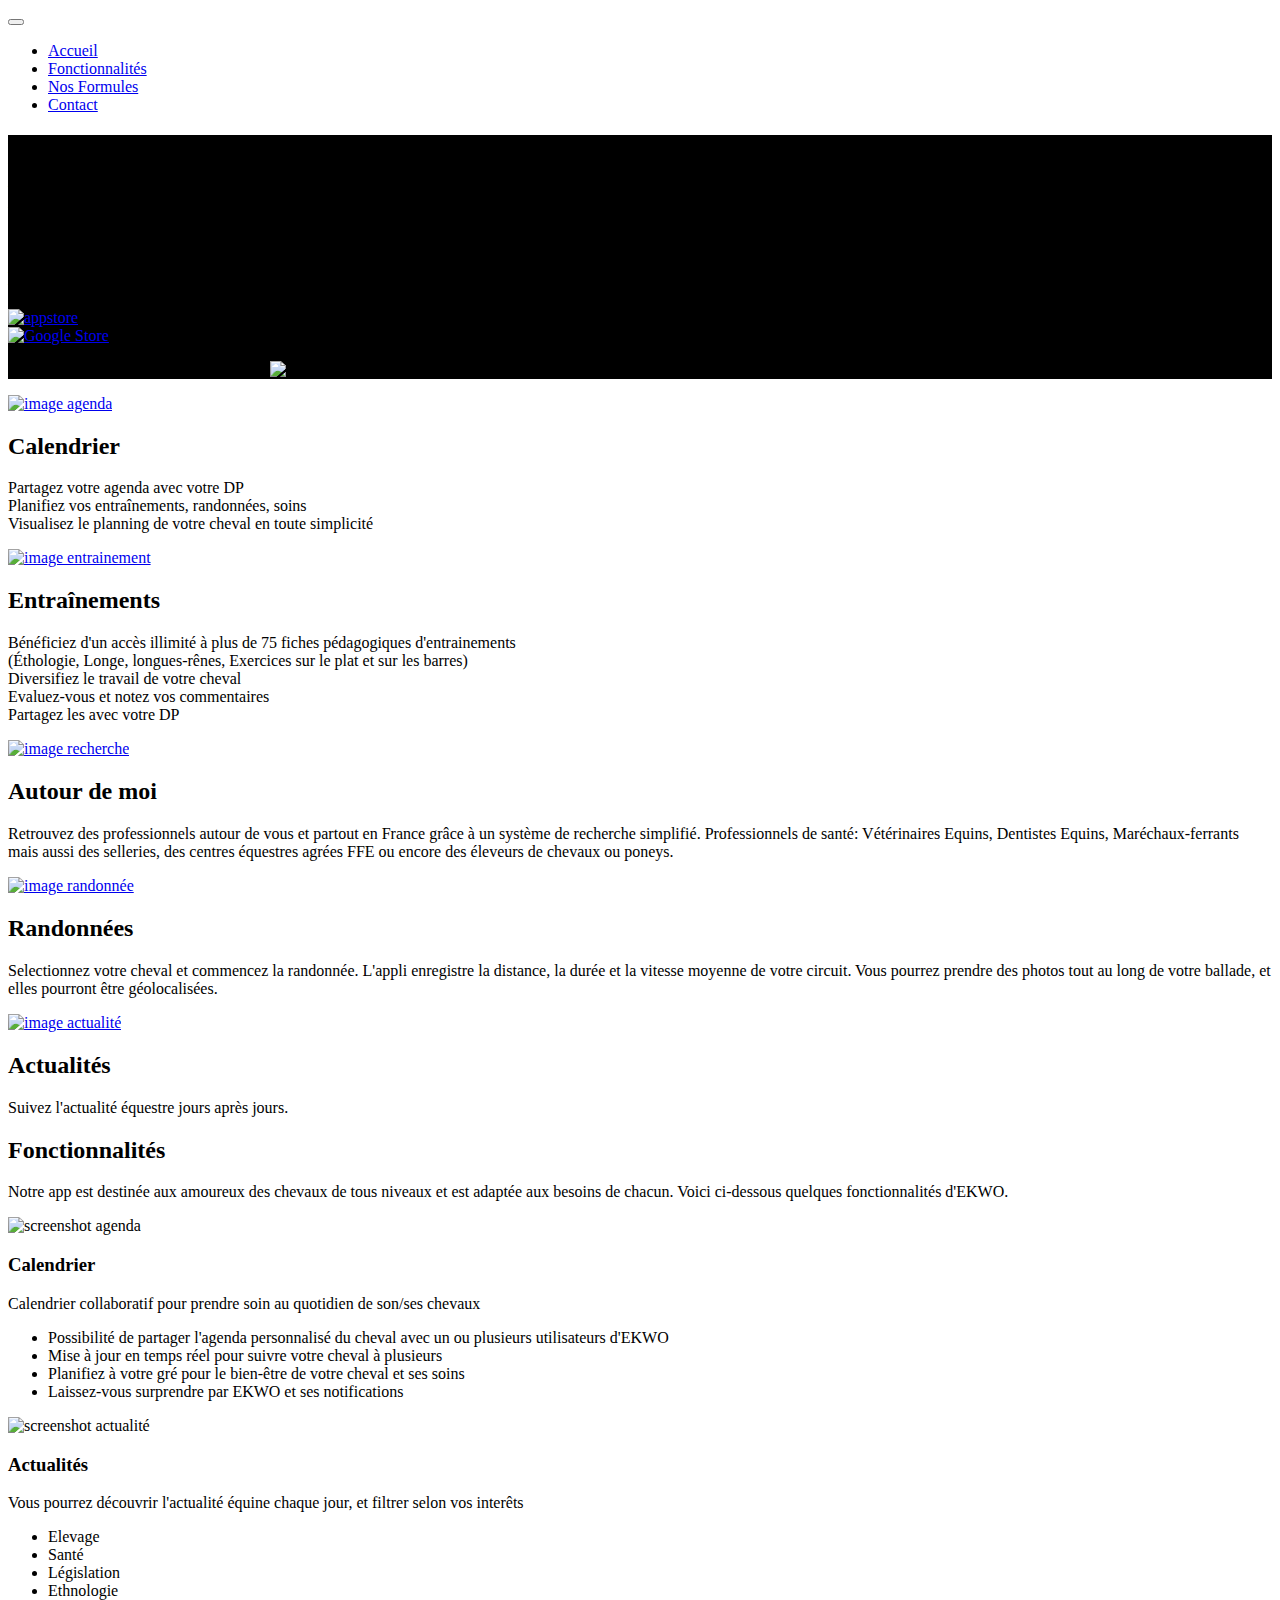
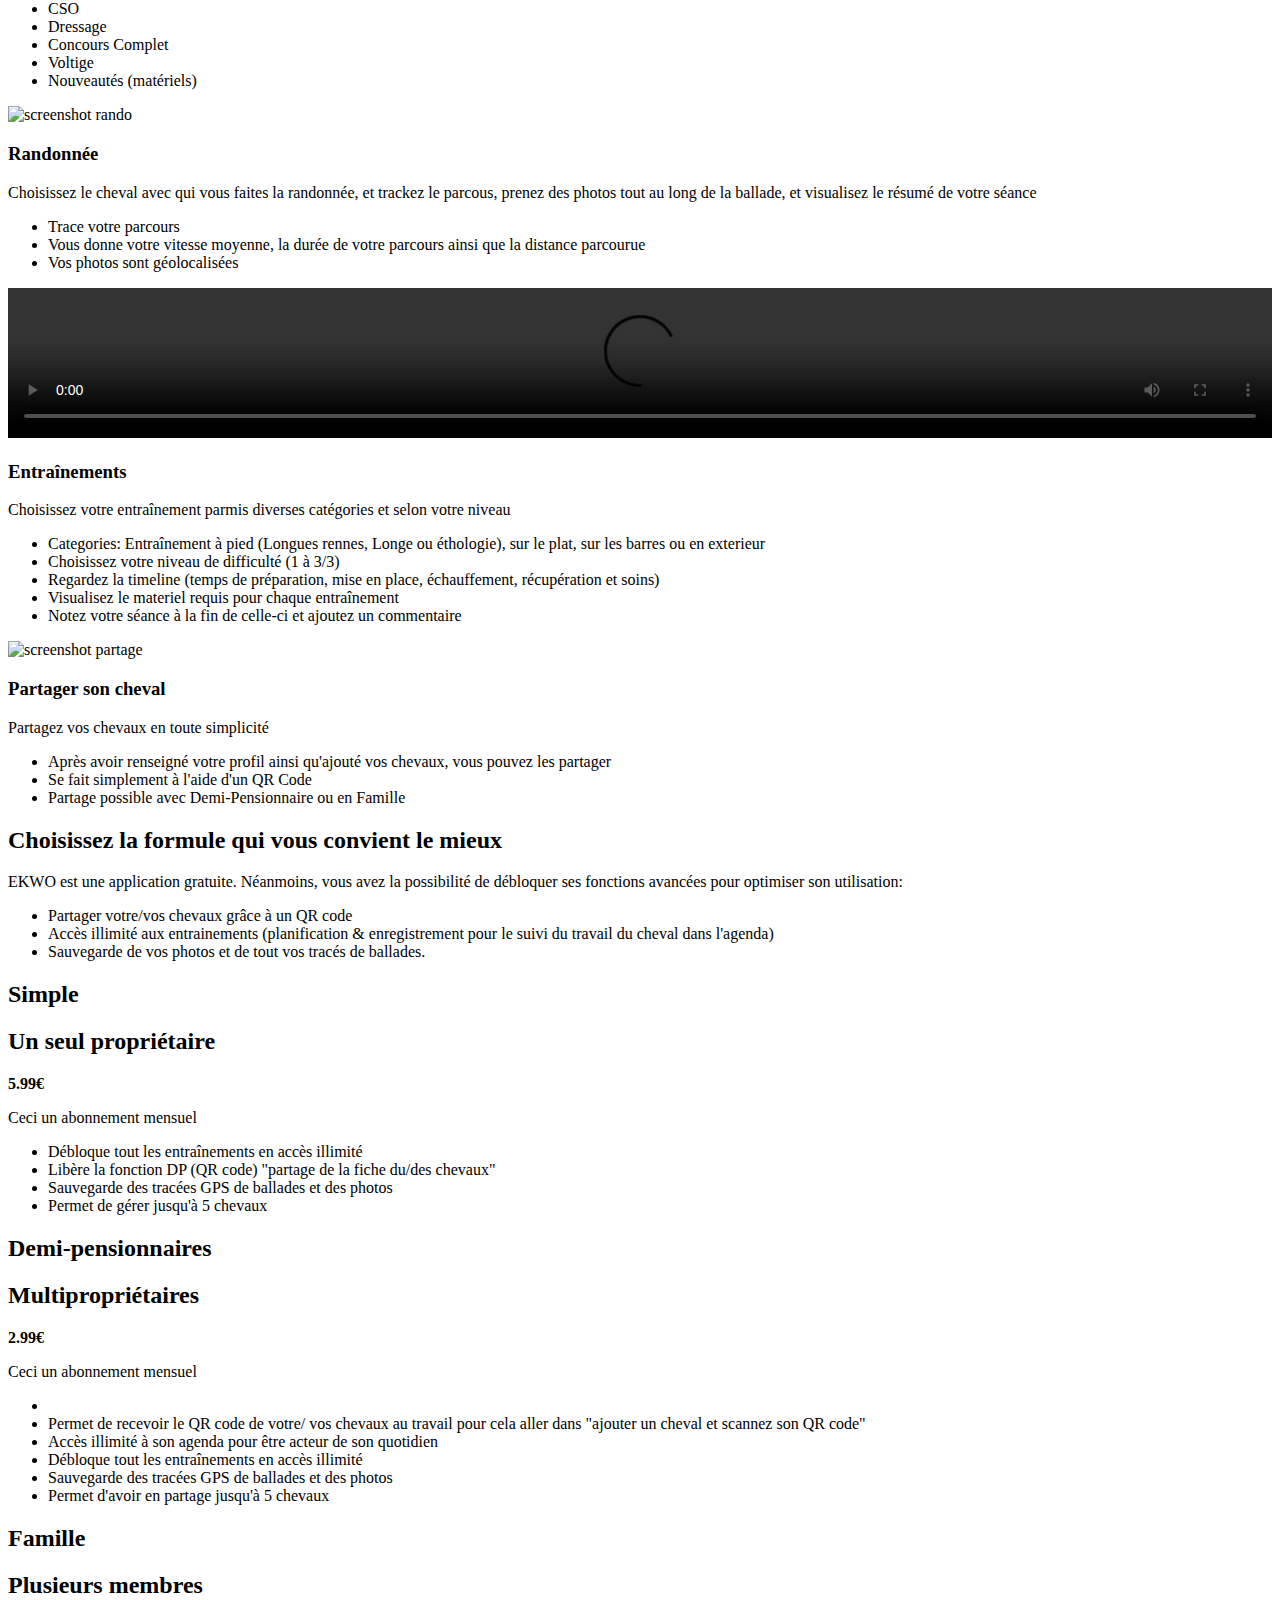
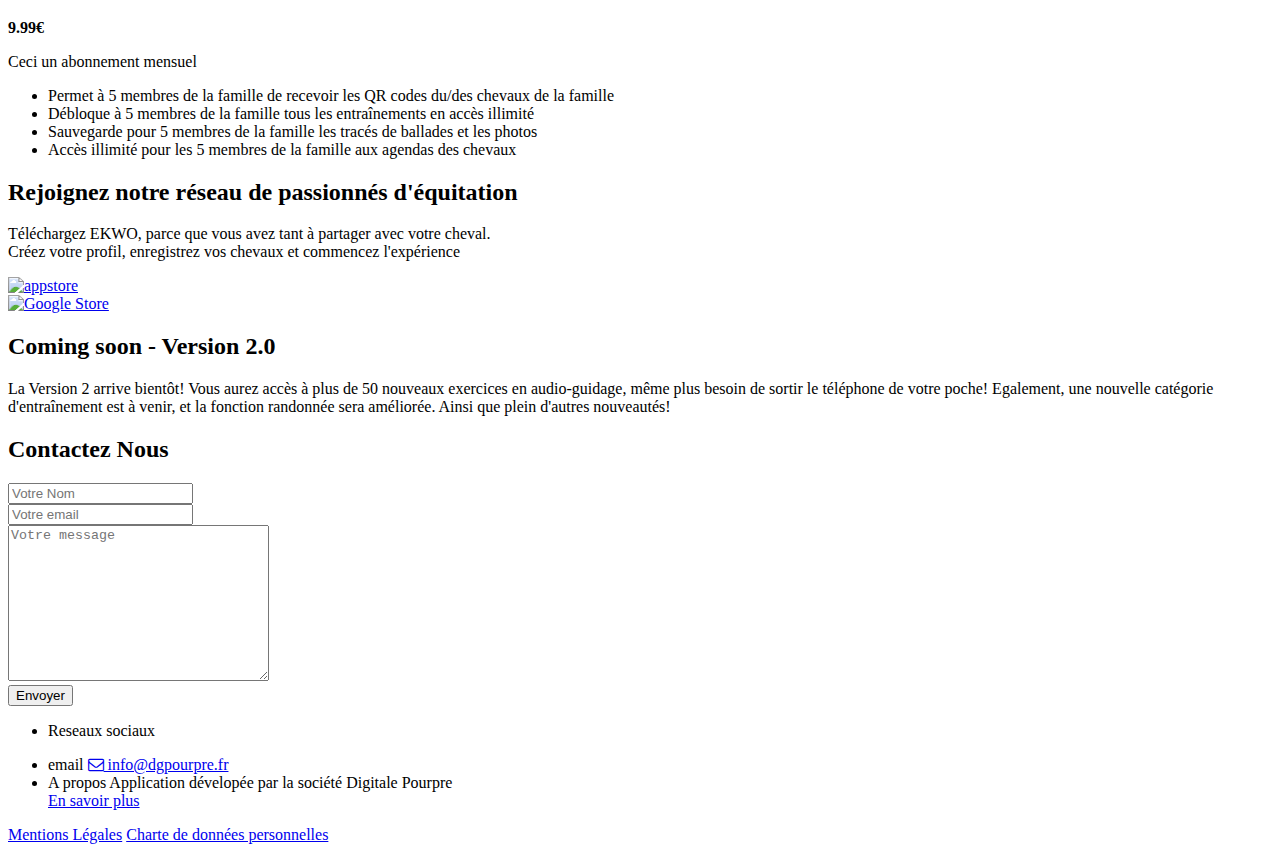
==== commit 6a235ad2: "changed the sentence at the top of the page" ====
--- a/index.html
+++ b/index.html
@@ -66,8 +66,9 @@
     <section class="probootstrap-hero prohttp://localhost/probootstrap/frame/#featuresbootstrap-slant" style="background-image: url('img/background-image2.jpg');background-position: center;background-size: contain;background-repeat: no-repeat;background-color: black;" data-section="home" data-stellar-background-ratio="0.5">
       <div class="container">
         <div class="row intro-text">
-          <div class="col-sm-12 col-md-12 title">
-            <h1 class="probootstrap-heading probootstrap-animate">EKWO, l'application au galop</h1>
+          <div class="col-sm-4 col-md-4 title col-sm-offset-4 col-md-offset-8">
+            <h1 class="probootstrap-heading probootstrap-animate">Ekwo la seule application au monde, qui synchronise les données en temps réel pour partager son cheval, elle propose aussi un suivi sanitaire du cheval, des entraînements audio-guidés pour: progresser, s’évaluer et suivre ces séances. </h1>
+            <h3 class="probootstrap-heading probootstrap-animate">Des services associés comme la recherche de professionnels ou encore les actualités de la filière équestre. </h3>
             <div class="AppStore">
               <a href="http://appstore.com/ekwo" target="_blank"><img src="img/appstore.png" alt="appstore" height="100" width="300"></a>
             </div>
@@ -199,8 +200,11 @@
               <!-- END row -->
               <div class="row mb100">
                 <!-- <div class="col-md-8 col-md-pull-2"> -->
-                  <div class="col-sm-11 col-md-8 col-lg-6 col-xl-4  col-md-push-5 col-lg-push-6 probootstrap-animate fadeInUp probootstrap-animated">
-                    <p><img src="img/30_Ekwo_TrainingListe.jpg" alt="screenshot agenda" class="img-responsive probootstrap-shadow" id="entrainements" data-section="entrainements"></p>
+                  <div class="col-sm-11 col-md-8 col-lg-6 col-xl-4  col-md-push-4 col-lg-push-5 probootstrap-animate fadeInUp probootstrap-animated">
+                   <!-- <p><img src="img/30_Ekwo_TrainingListe.jpg" alt="screenshot agenda" class="img-responsive probootstrap-shadow" id="entrainements" data-section="entrainements"></p>-->
+
+                   <p><video src="img/video-exos.mp4" controls width="100%" height="100%"></video></p>
+
                   </div>
                   <!-- <div class="col-md-4 col-md-pull-1"> -->
                     <div class="col-sm-12 col-md-4 col-md-pull-8  col-lg-pull-6 probootstrap-section-heading">
@@ -237,6 +241,7 @@
               </div>
               </section>
               <!-- END section -->
+
 
               <section class="probootstrap-section" data-section="pricing">
                 <div class="container">
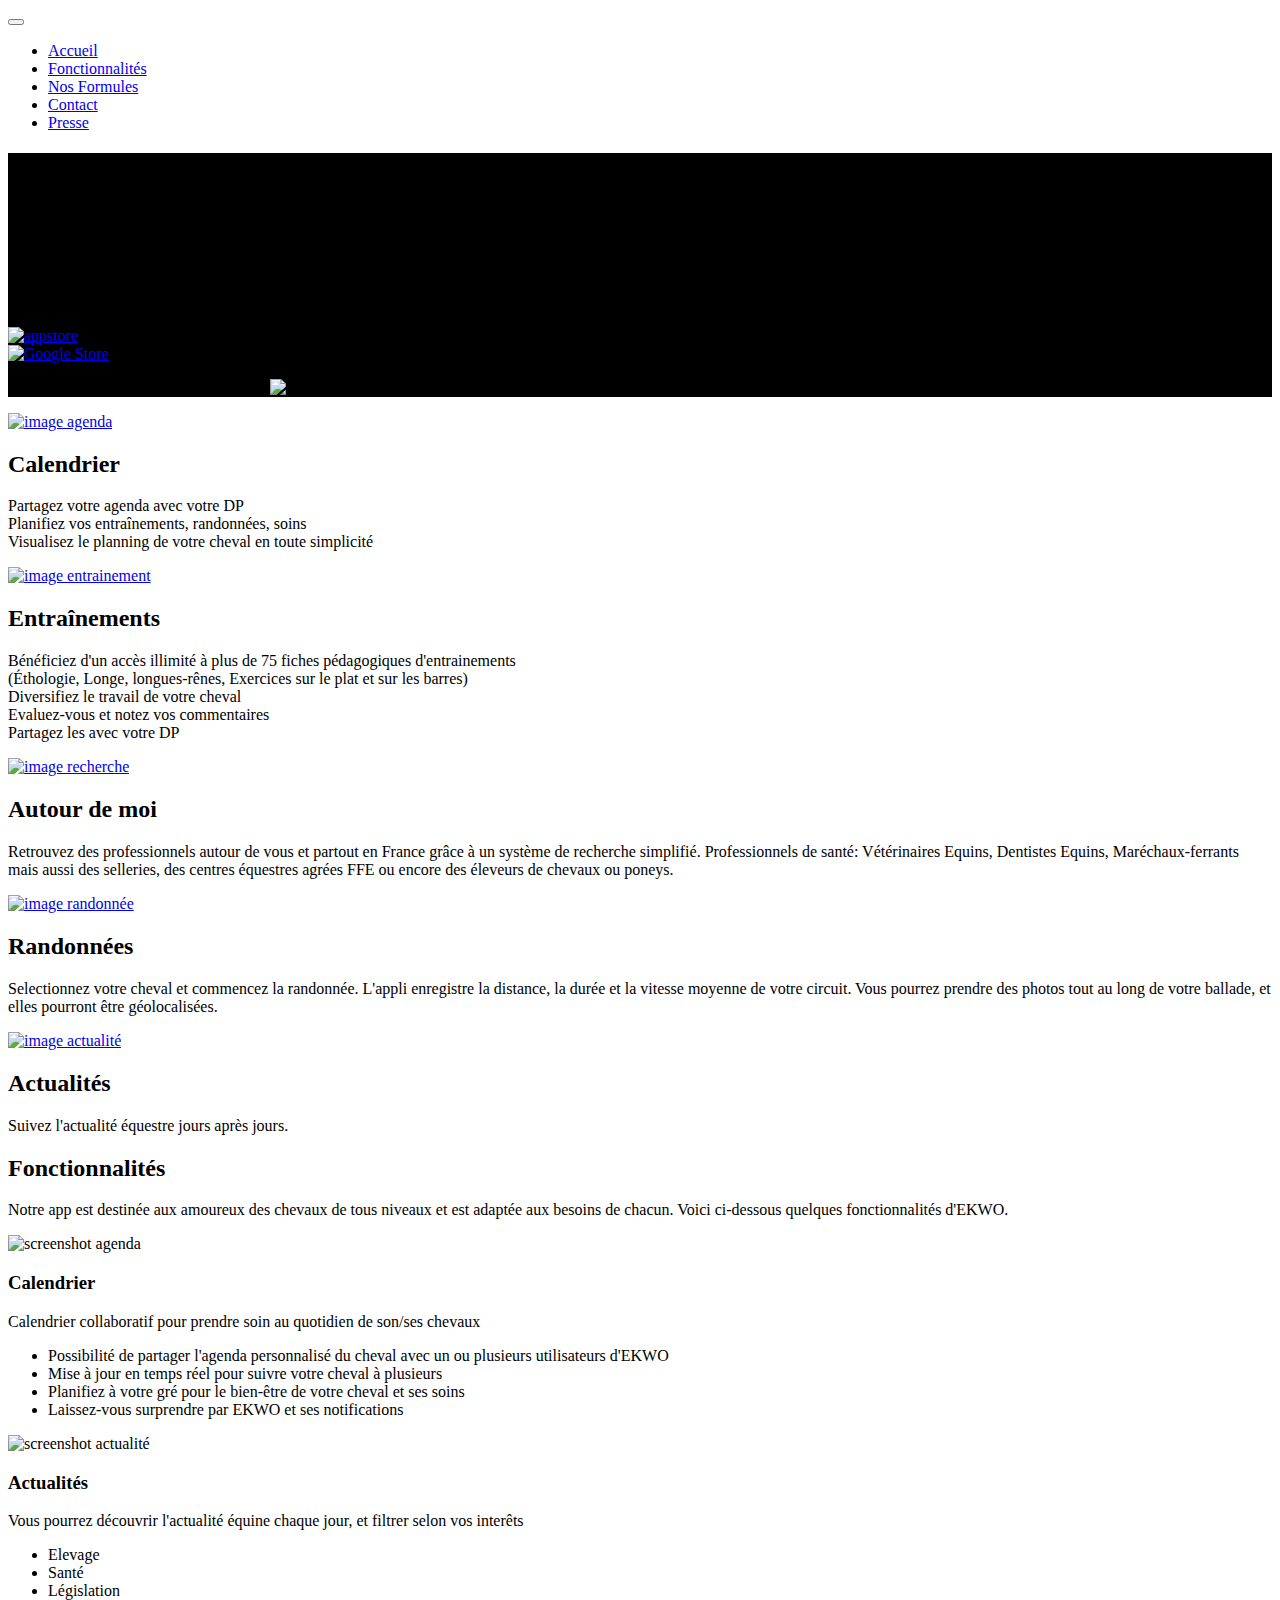
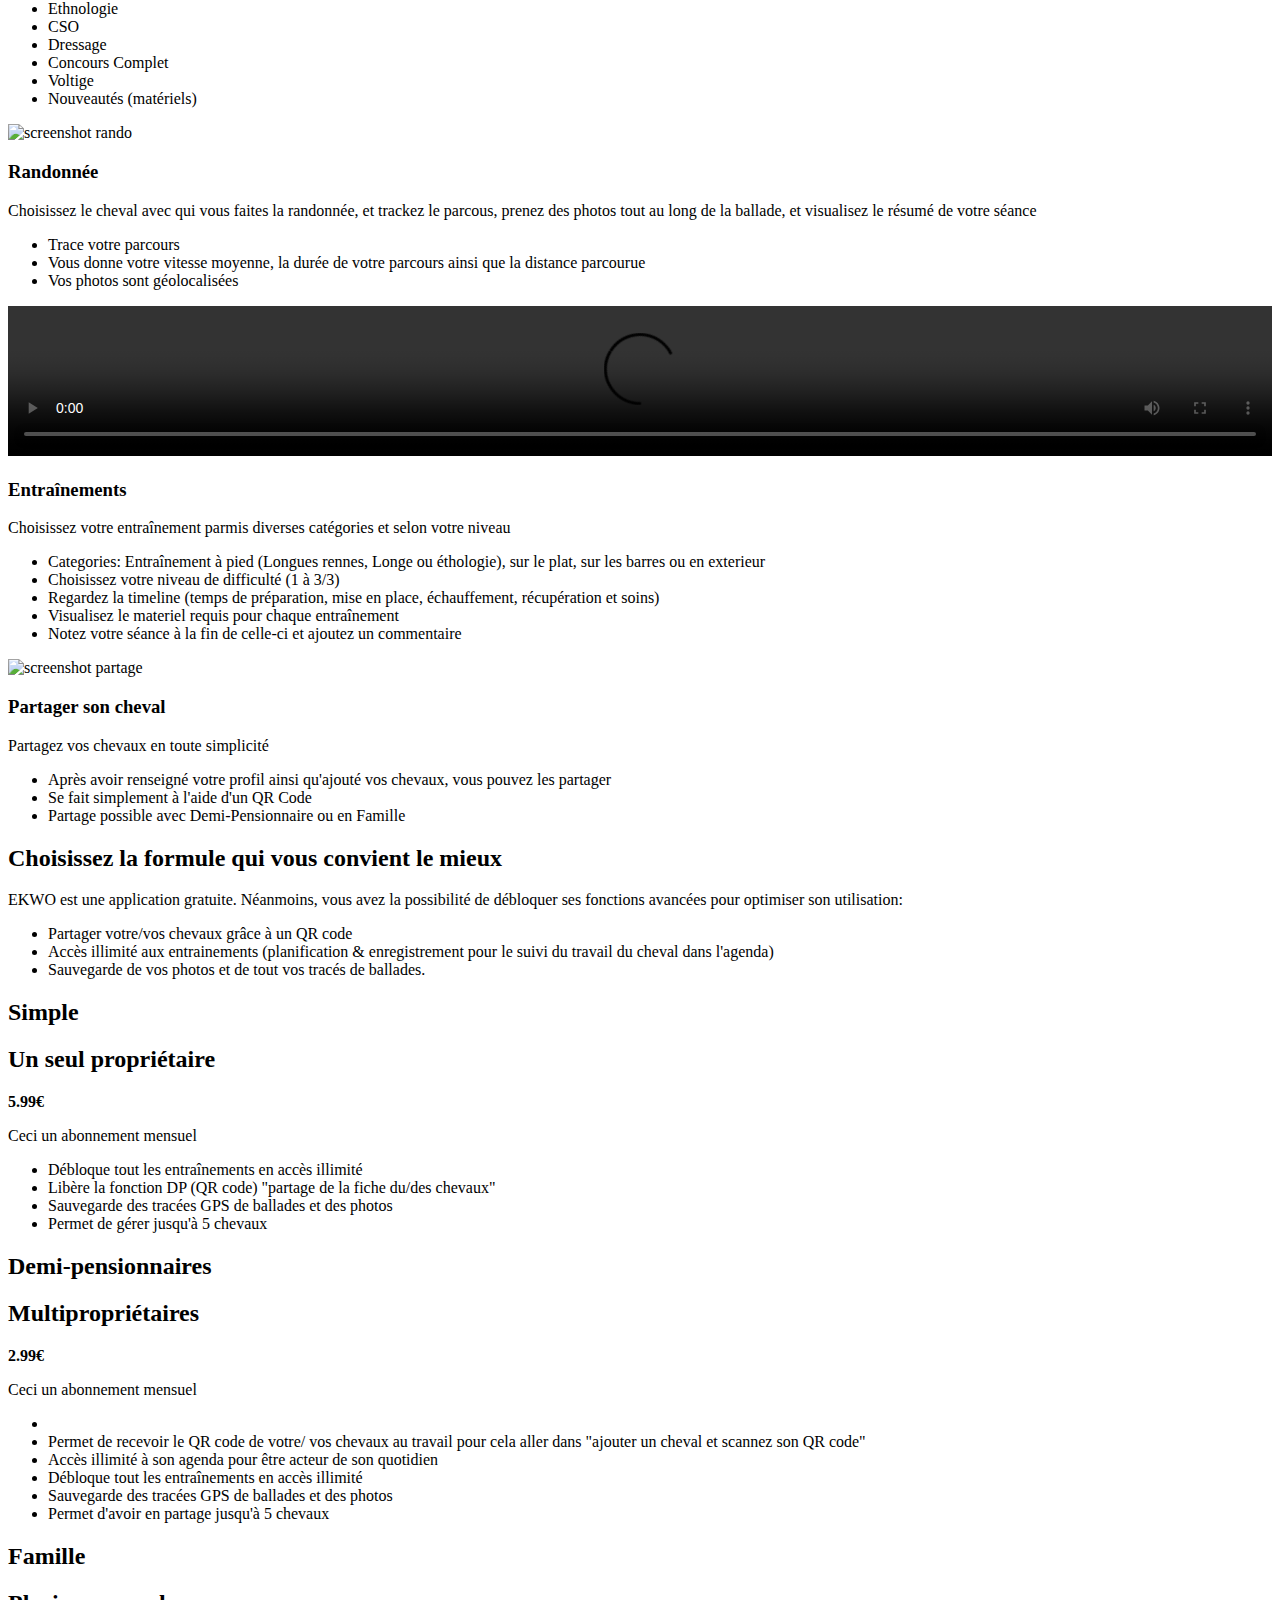
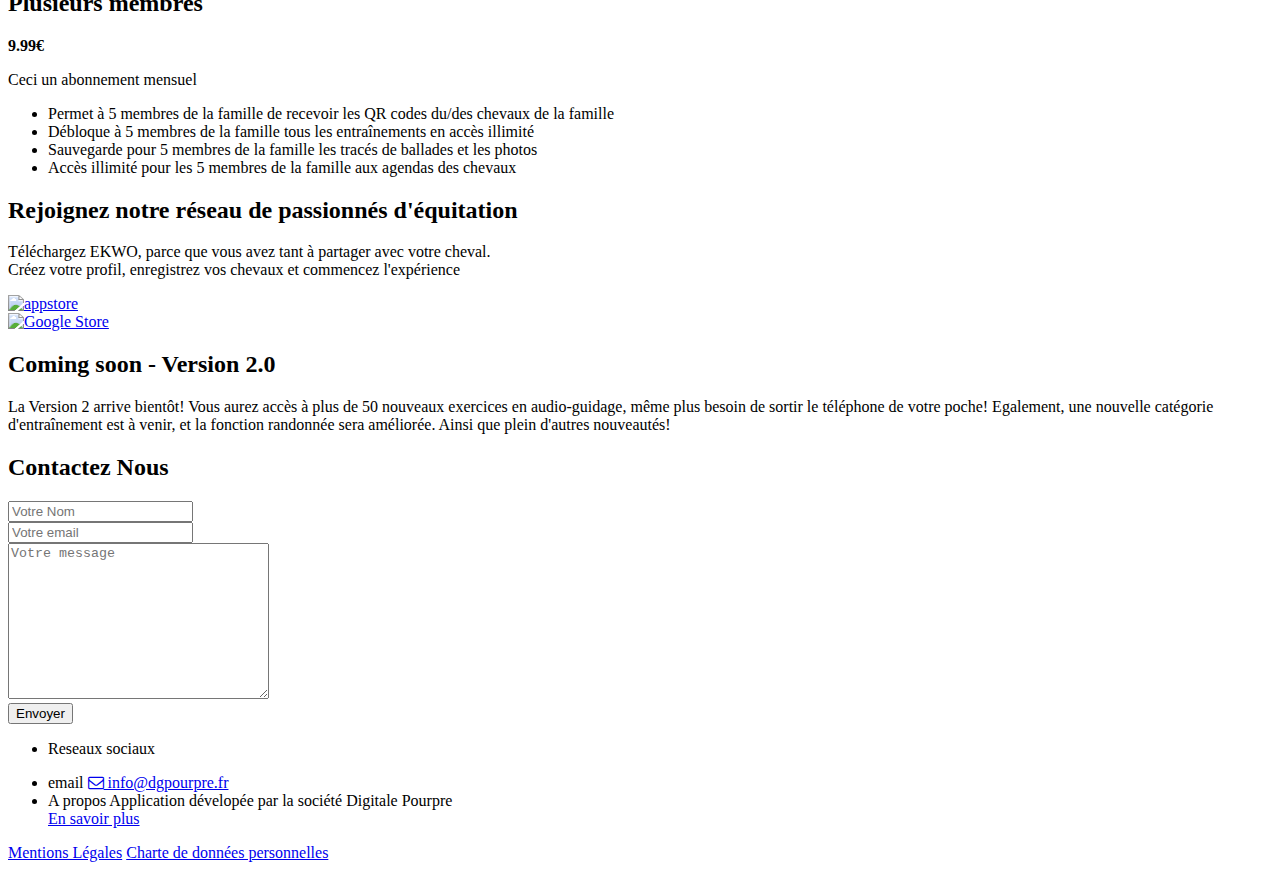
==== commit 1c829d08: "added the press page, only the link to it is not working yet" ====
--- a/index.html
+++ b/index.html
@@ -58,6 +58,7 @@
             <li><a href="#" data-nav-section="features">Fonctionnalités</a></li>
             <li><a href="#" data-nav-section="pricing">Nos Formules</a></li>
             <li><a href="#" data-nav-section="contact">Contact</a></li>
+            <li><a target="_blank" href="ekwo.fr/news.html">Presse</a></li>
           </ul>
         </div>
       </div>
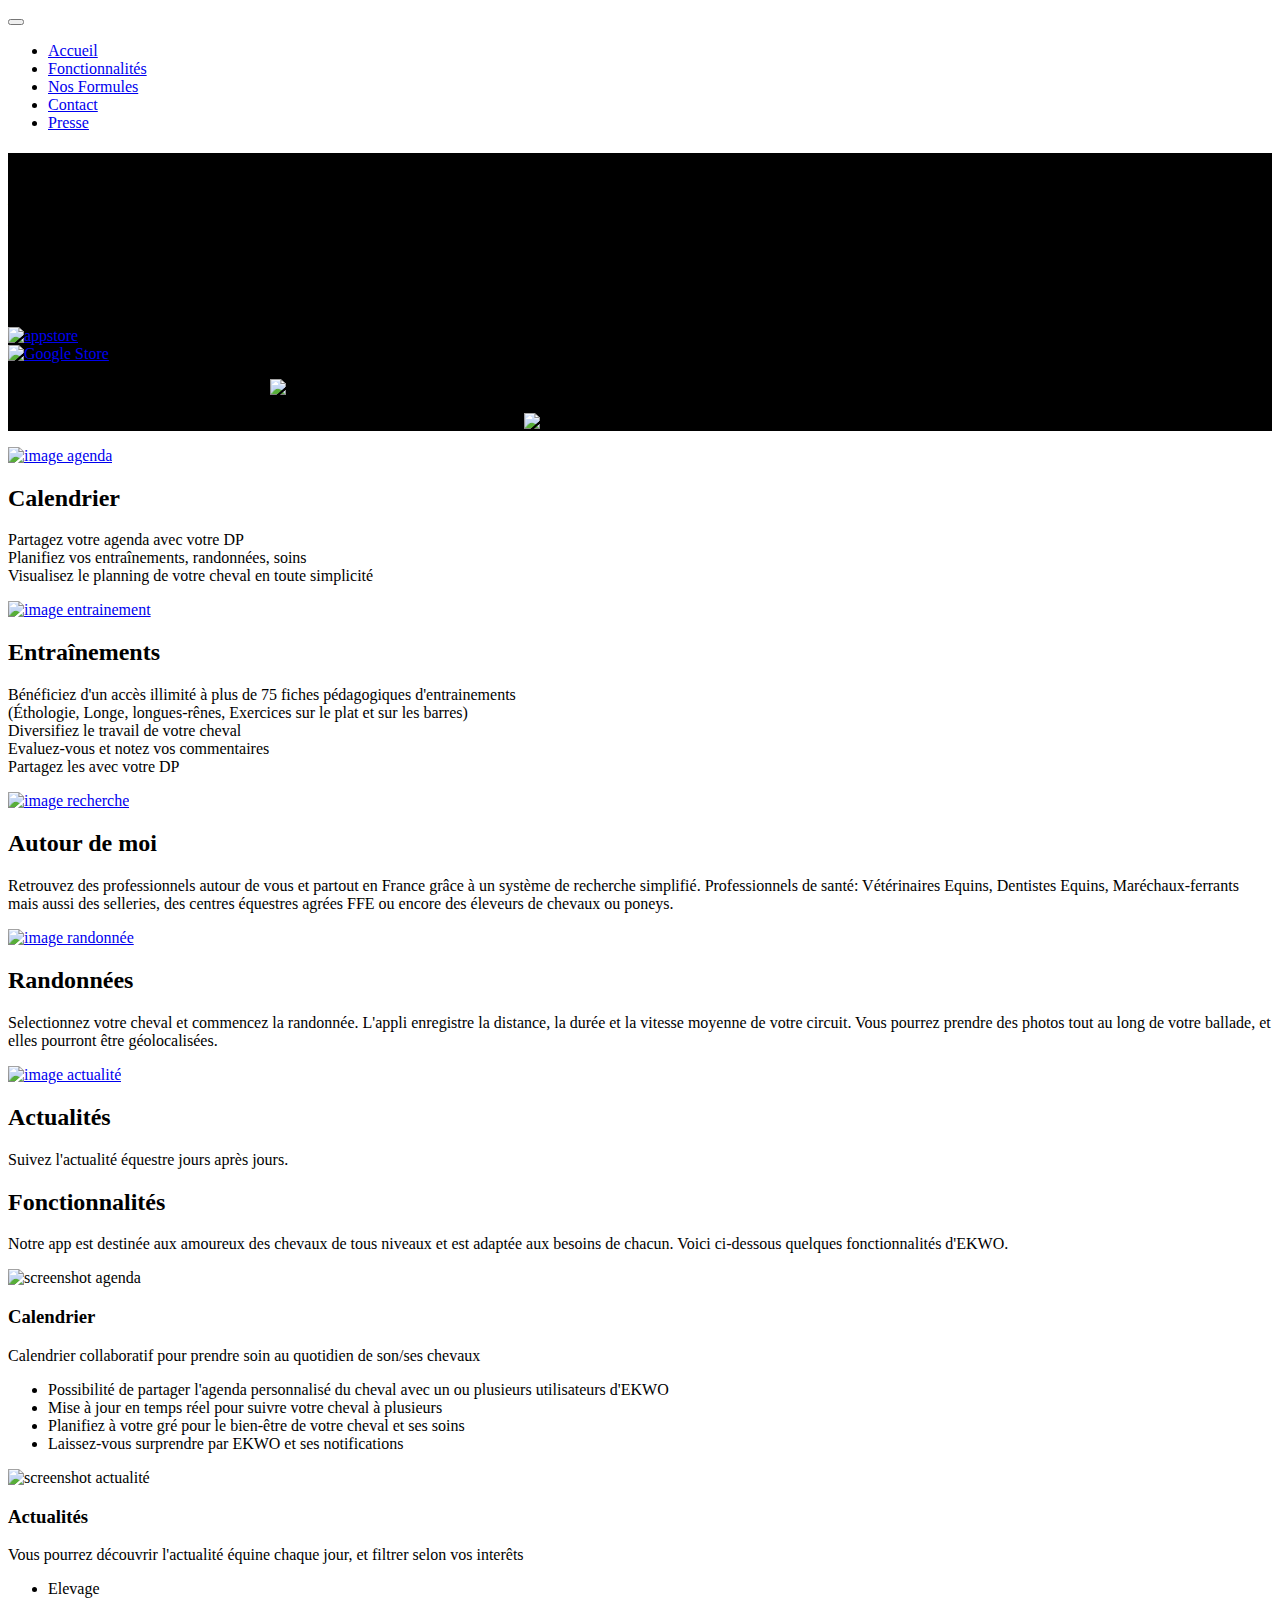
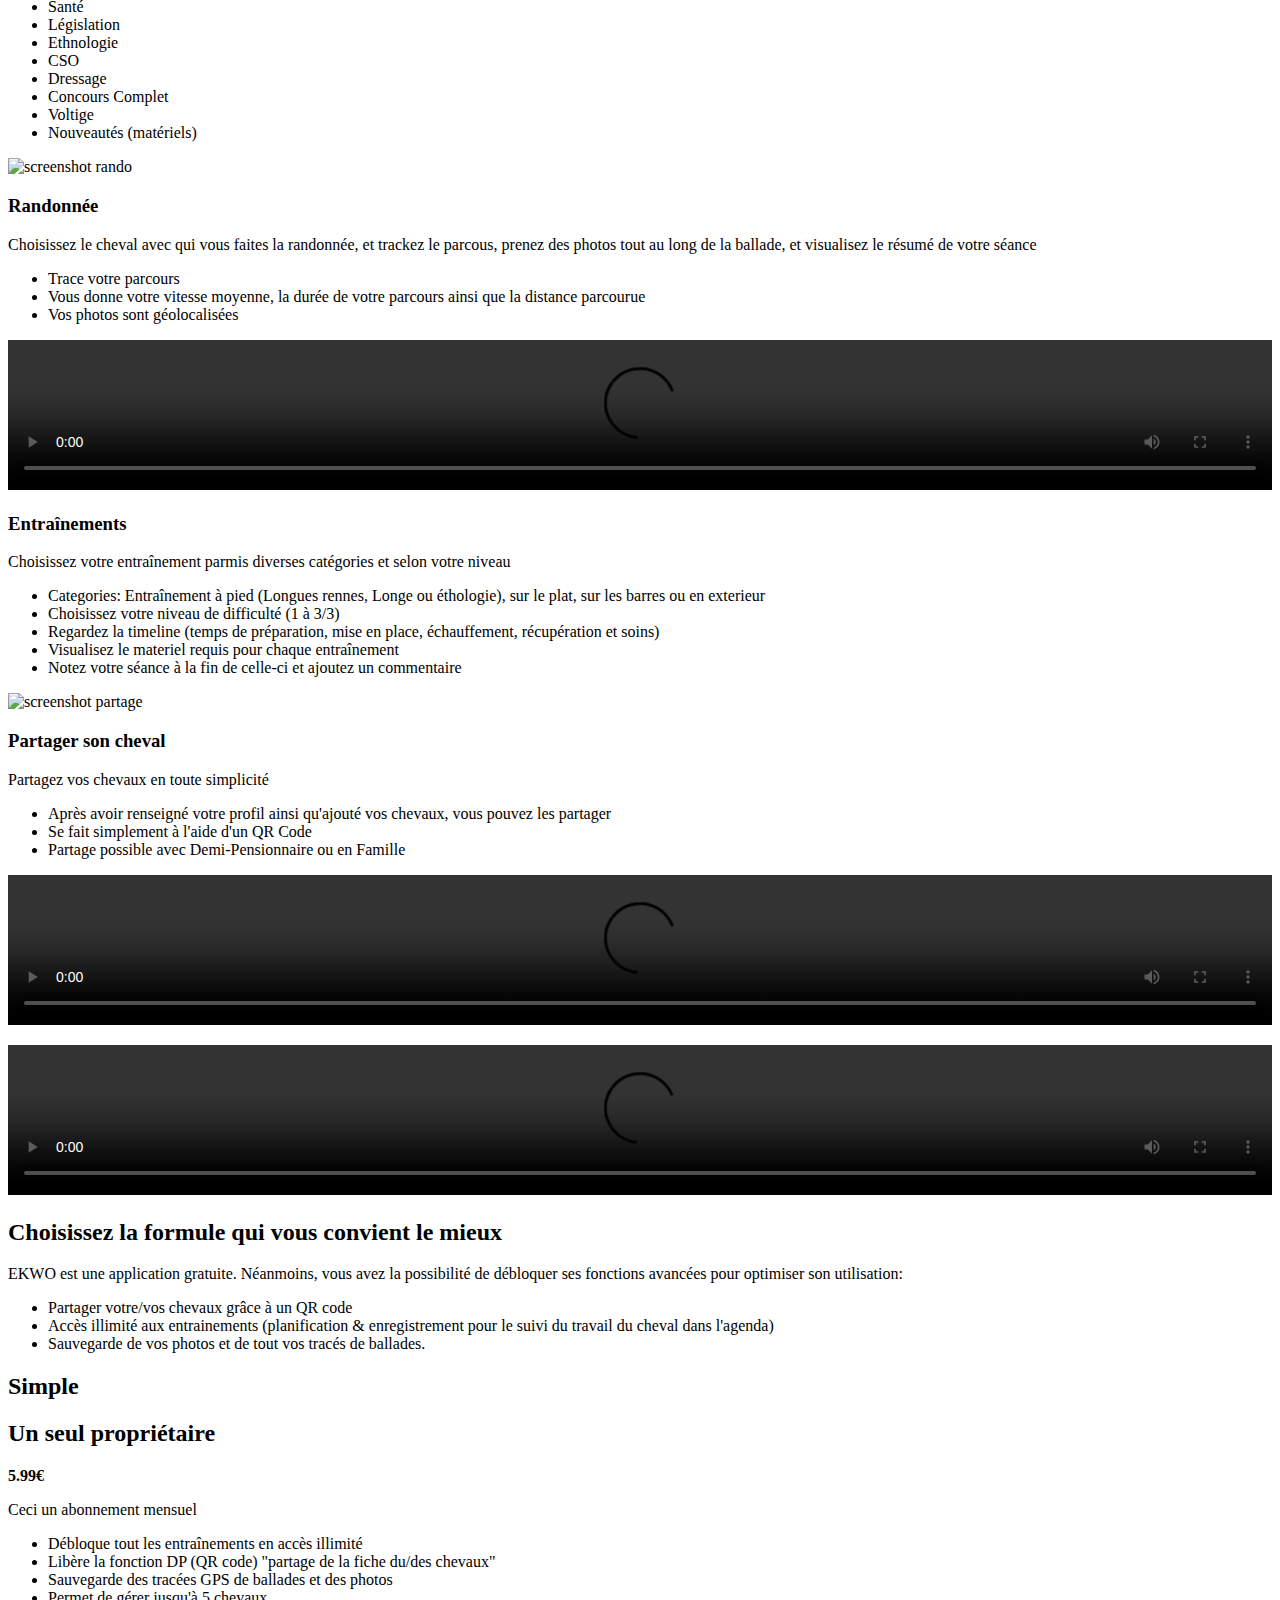
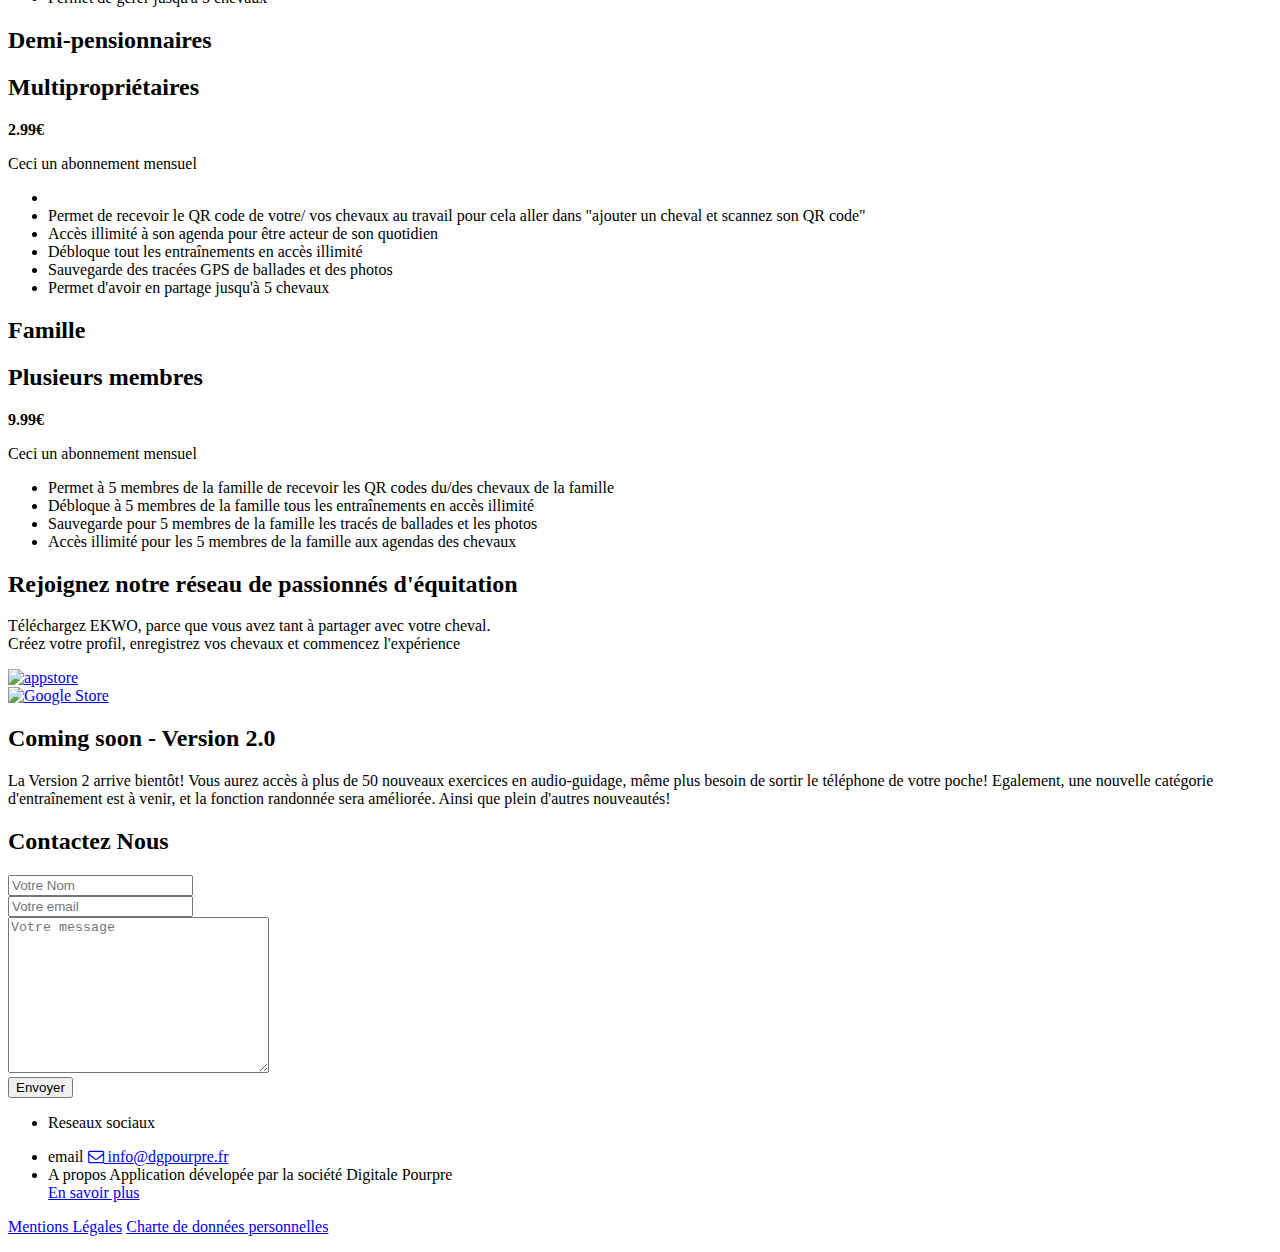
==== commit fa37db96: "added videos of demo" ====
--- a/index.html
+++ b/index.html
@@ -57,8 +57,8 @@
             <li class="active"><a href="#" data-nav-section="home">Accueil</a></li>
             <li><a href="#" data-nav-section="features">Fonctionnalités</a></li>
             <li><a href="#" data-nav-section="pricing">Nos Formules</a></li>
-            <li><a href="#" data-nav-section="contact">Contact</a></li>
-            <li><a target="_blank" href="ekwo.fr/news.html">Presse</a></li>
+            <li><a href="#"data-nav-section="contact">Contact</a></li>
+            <li><a target="_blank" class="external" href="news.html">Presse</a></li>
           </ul>
         </div>
       </div>
@@ -77,6 +77,7 @@
               <a href="https://play.google.com/store/apps/details?id=com.DigitalePourpre.ekwo" target="_blank"><img src="img/googleplay.png" alt="Google Store" height="100" width="300" ></a>
             </div>
             <p text-center>Nous sommes membre du pôle Hippolia <img src="img/hippolia.png" alt="Hippolia" ></p>
+            <p text-center>Nous sommes Membre du cluster Cequin santé et bien être du cheval 2018-2019<img src="img/equin.png" alt="Equin" ></p>
           </div>
         </div>
       </div>
@@ -208,18 +209,18 @@
 
                   </div>
                   <!-- <div class="col-md-4 col-md-pull-1"> -->
-                    <div class="col-sm-12 col-md-4 col-md-pull-8  col-lg-pull-6 probootstrap-section-heading">
-                      <h3 class="text-primary probootstrap-heading-2">Entraînements</h3>
-                      <p>Choisissez votre entraînement parmis diverses catégories et selon votre niveau</p>
-                      <ul class="probootstrap-list">
-                        <li class="probootstrap-check">Categories: Entraînement à pied (Longues rennes, Longe ou éthologie), sur le plat, sur les barres ou en exterieur</li>
-                        <li class="probootstrap-check">Choisissez votre niveau de difficulté (1 à 3/3)</li>
-                        <li class="probootstrap-check">Regardez la timeline (temps de préparation, mise en place, échauffement, récupération et soins)</li>
-                        <li class="probootstrap-check">Visualisez le materiel requis pour chaque entraînement</li>
-                        <li class="probootstrap-check">Notez votre séance à la fin de celle-ci et ajoutez un commentaire</li>
-                      </ul>
-                    </div>
-                  </div>
+                  <div class="col-sm-12 col-md-4 col-md-pull-8  col-lg-pull-6 probootstrap-section-heading">
+                    <h3 class="text-primary probootstrap-heading-2">Entraînements</h3>
+                    <p>Choisissez votre entraînement parmis diverses catégories et selon votre niveau</p>
+                    <ul class="probootstrap-list">
+                      <li class="probootstrap-check">Categories: Entraînement à pied (Longues rennes, Longe ou éthologie), sur le plat, sur les barres ou en exterieur</li>
+                      <li class="probootstrap-check">Choisissez votre niveau de difficulté (1 à 3/3)</li>
+                      <li class="probootstrap-check">Regardez la timeline (temps de préparation, mise en place, échauffement, récupération et soins)</li>
+                      <li class="probootstrap-check">Visualisez le materiel requis pour chaque entraînement</li>
+                      <li class="probootstrap-check">Notez votre séance à la fin de celle-ci et ajoutez un commentaire</li>
+                    </ul>
+                  </div>
+                </div>
 
 
 
@@ -239,9 +240,25 @@
                     </ul>
                   </div>
                 </div>
+
+                <div class="row mb100">
+                <!-- <div class="col-md-8 col-md-pull-2"> -->
+                  <div class="col-sm-12 col-md-12 col-lg-6 col-xl-4 col-lg-push-6 probootstrap-animate fadeInUp probootstrap-animated">
+                   <!-- <p><img src="img/30_Ekwo_TrainingListe.jpg" alt="screenshot agenda" class="img-responsive probootstrap-shadow" id="entrainements" data-section="entrainements"></p>-->
+
+                   <p><video src="img/Demo_profils.mp4" controls width="100%" height="100%"></video></p>
+
+                  </div>
+                  <!-- <div class="col-md-4 col-md-pull-1"> -->
+                  <div class="col-sm-12 col-md-12 col-lg-6 col-xl-4 col-lg-pull-6 probootstrap-section-heading">
+                    <p><video src="img/demo_entrainement.mp4" controls width="100%" height="100%"></video></p>
+                  </div>
+                </div>
+
               </div>
               </section>
               <!-- END section -->
+
 
 
               <section class="probootstrap-section" data-section="pricing">
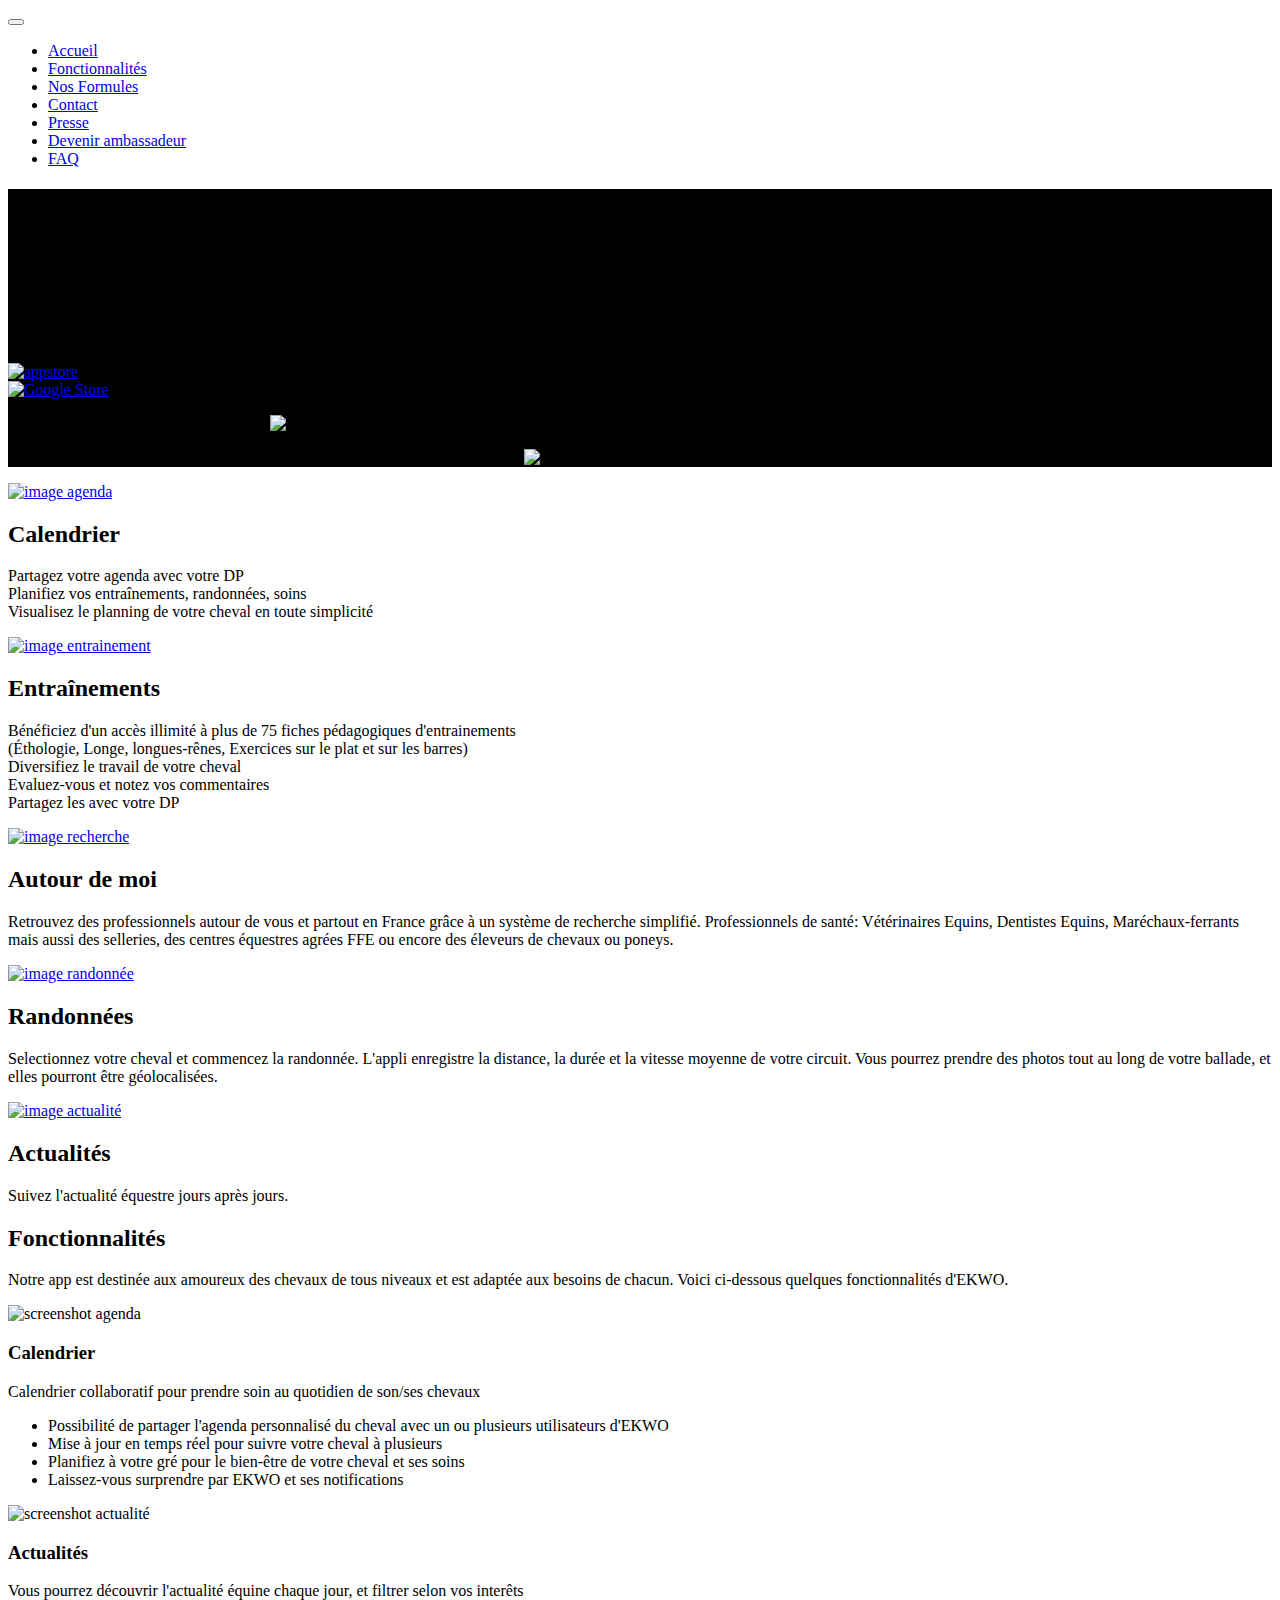
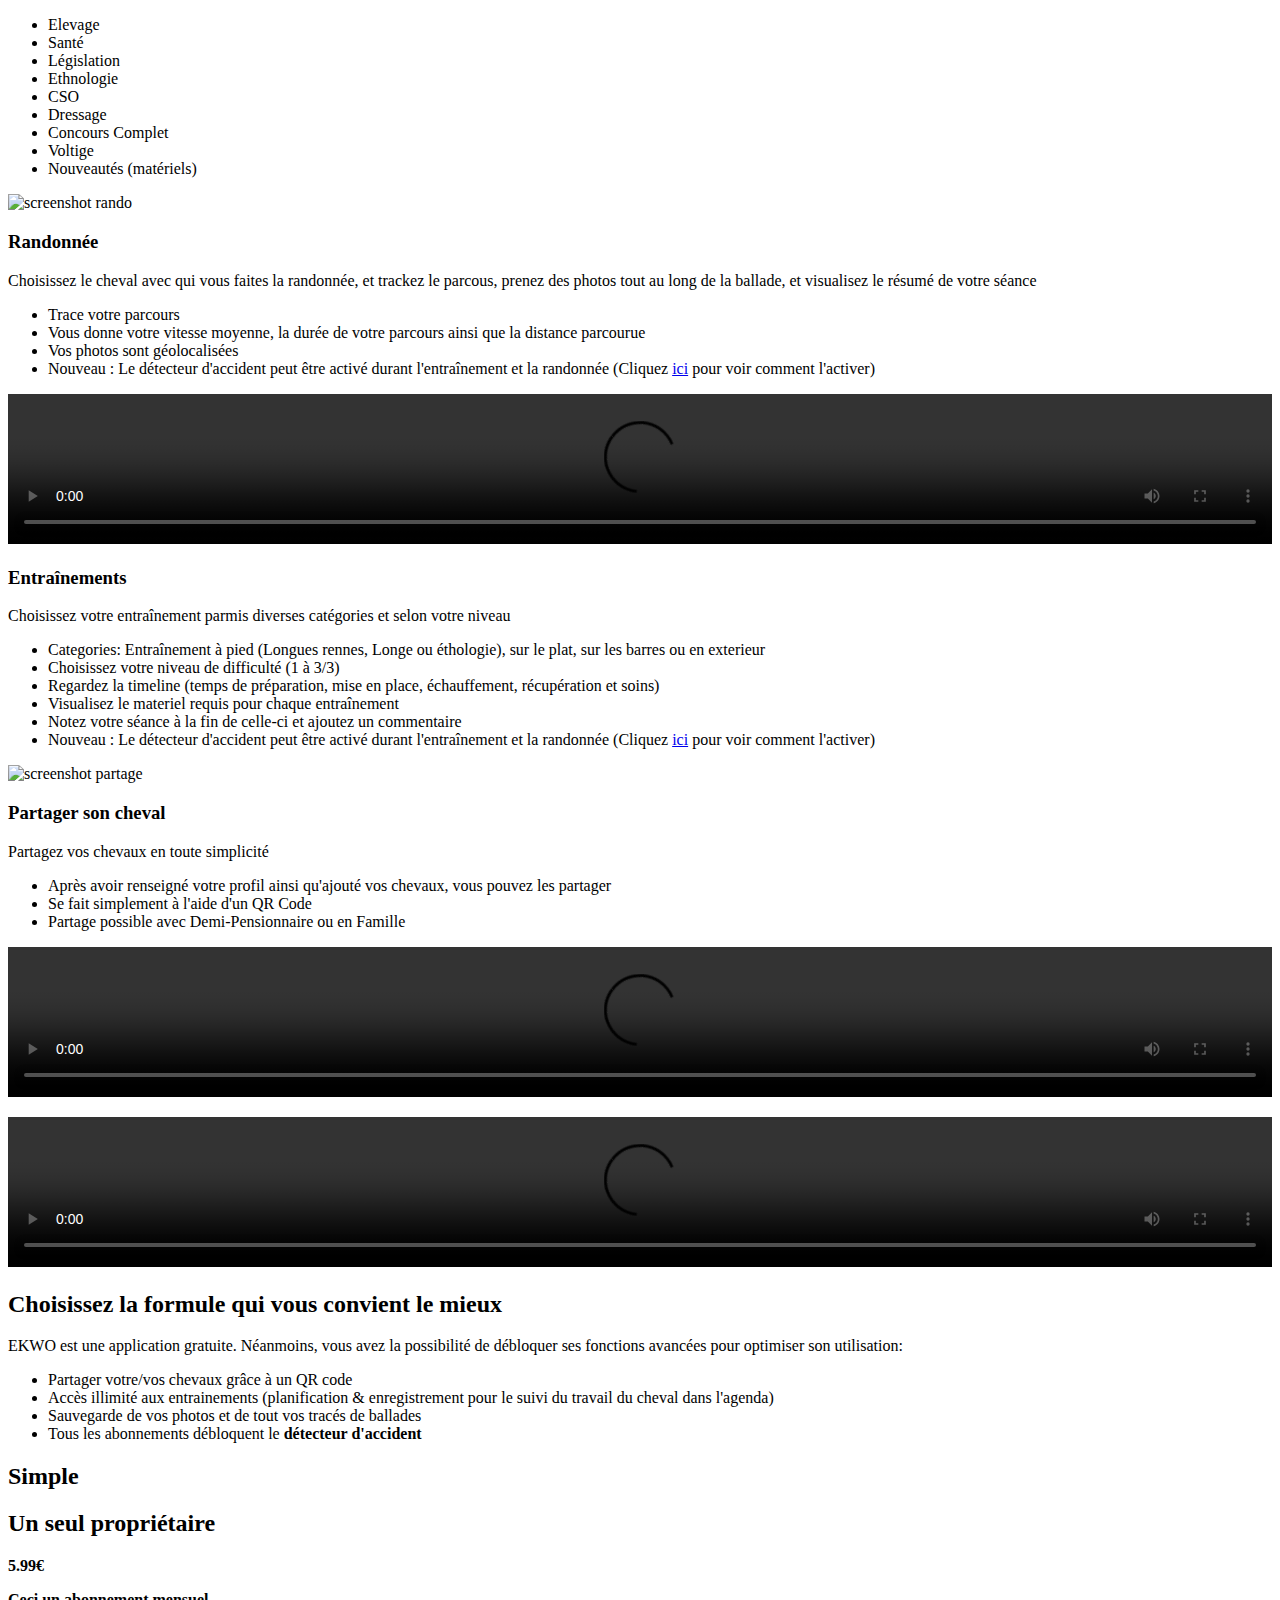
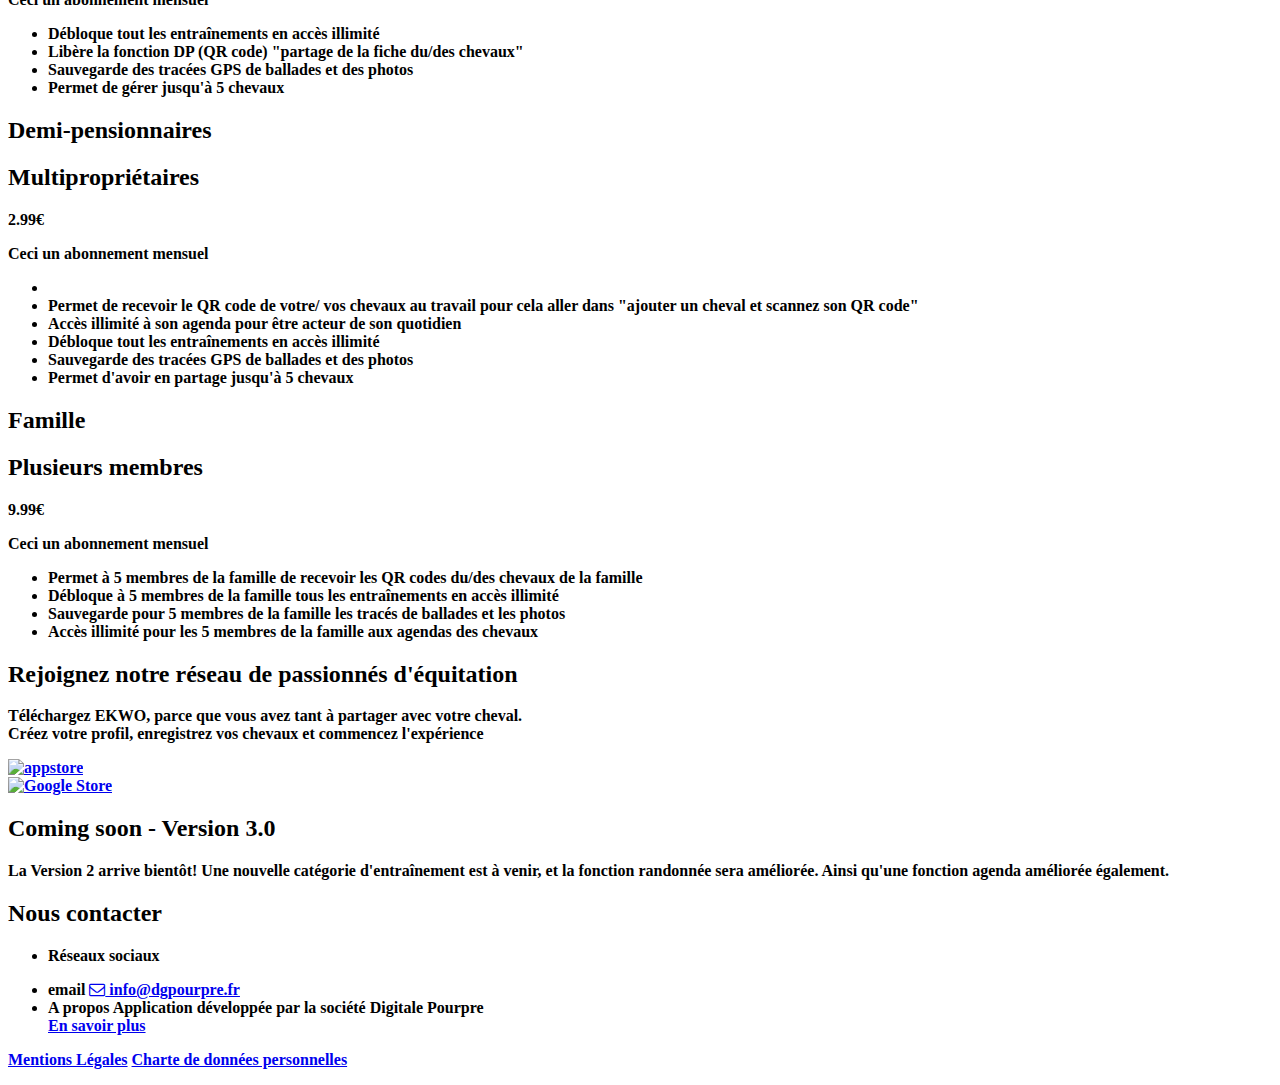
==== commit 0ca16368: "Add files via upload" ====
--- a/index.html
+++ b/index.html
@@ -1,10 +1,10 @@
 <!DOCTYPE html>
 <head>
-  <meta charset="utf-8">
+  <meta http-equiv="Content-Type" content="text/html; charset=utf-8">
   <meta name="viewport" content="width=device-width, initial-scale=1">
   <title>EKWO</title>
   <meta name="description" content="EKWO, l'app au galop. Entraînements sur mesure - Gestion de votre cheval à plusieurs - Suivi de l'actualité équestre">
-  <meta name="keywords" content="cheval, application, equestre, app, equitation, entrainements, entrainements d'équitation, galop, chevaux, soin des chevaux, application d'équitation, application pour s'occuper de ses chevaux, ekwo, ekwo application, ekwo app, ekwo app equitation, app entrainements, entrainements equitation, application equitation iphone, application cavalier, application gestion cheval, application android equitation, application pour gerer son cheval, application chevaux, application pour balade a cheval cso, randonnée à cheval, randonnée équitation, dressage exercice de dressage, exercice cso, exercice obstacle, obstacle, exercice à la longe, exercice ethologie, ethologie, longe, longue-rênes exercice, longue-rênes, recherche professionnels cheval, poney, geolocalisation randonnée cheval, news équestre, équestre équitation">
+  <meta name="keywords" content="cheval, application, equestre, app, equitation, entrainements, entrainements d'équitation, galop, chevaux, soin des chevaux, application d'équitation, application pour s'occuper de ses chevaux, ekwo, ekwo application, ekwo app, ekwo app equitation, app entrainements, entrainements equitation, application equitation iphone, application cavalier, application gestion cheval, application android equitation, application pour gerer son cheval, application chevaux, application pour balade a cheval cso, randonnée à cheval, randonnée équitation, dressage exercice de dressage, exercice cso, exercice obstacle, obstacle, exercice à la longe, exercice ethologie, ethologie, longe, longue-rênes exercice, longue-rênes, recherche professionnels cheval, poney, geolocalisation randonnée cheval, news équestre, équestre équitation, accident, chute, application, détection, detection, chute à cheval, prévention, prevention">
 
   <link rel="stylesheet" href="css/styles-merged.css">
   <link rel="stylesheet" href="css/style.min.css">
@@ -23,7 +23,7 @@
 'https://connect.facebook.net/en_US/fbevents.js');
  fbq('init', '180848999375792');
 fbq('track', 'PageView');
-bq('track', 'ViewContent')
+fbq('track', 'ViewContent')
 </script>
 <noscript>
  <img height="1" width="1"
@@ -59,6 +59,8 @@
             <li><a href="#" data-nav-section="pricing">Nos Formules</a></li>
             <li><a href="#"data-nav-section="contact">Contact</a></li>
             <li><a target="_blank" class="external" href="news.html">Presse</a></li>
+            <li><a target="_blank" class="external" href="ambassadeur.html">Devenir ambassadeur</a></li>
+            <li><a target="_blank" class="external" href="faq.html">FAQ</a></li>
           </ul>
         </div>
       </div>
@@ -68,8 +70,8 @@
       <div class="container">
         <div class="row intro-text">
           <div class="col-sm-4 col-md-4 title col-sm-offset-4 col-md-offset-8">
-            <h1 class="probootstrap-heading probootstrap-animate">Ekwo la seule application au monde, qui synchronise les données en temps réel pour partager son cheval, elle propose aussi un suivi sanitaire du cheval, des entraînements audio-guidés pour: progresser, s’évaluer et suivre ces séances. </h1>
-            <h3 class="probootstrap-heading probootstrap-animate">Des services associés comme la recherche de professionnels ou encore les actualités de la filière équestre. </h3>
+            <h1 class="probootstrap-heading probootstrap-animate">Ekwo la seule application au monde, qui synchronise les données en temps réel pour partager son cheval, elle propose aussi un suivi sanitaire du cheval, des entraînements audio-guidés & tracking de randonnée pour: progresser, s’évaluer et suivre ces séances. </h1>
+            <h3 class="probootstrap-heading probootstrap-animate">On retrouve aussi des services comme la recherche de professionnels ou encore les actualités de la filière équestre. </h3>
             <div class="AppStore">
               <a href="http://appstore.com/ekwo" target="_blank"><img src="img/appstore.png" alt="appstore" height="100" width="300"></a>
             </div>
@@ -196,6 +198,7 @@
                     <li class="probootstrap-check">Trace votre parcours</li>
                     <li class="probootstrap-check">Vous donne votre vitesse moyenne, la durée de votre parcours ainsi que la distance parcourue</li>
                     <li class="probootstrap-check">Vos photos sont géolocalisées</li>
+                    <li class="probootstrap-check">Nouveau : Le détecteur d'accident peut être activé durant l'entraînement et la randonnée (Cliquez <a target="_blank" class="external" href="faq.html">ici</a> pour voir comment l'activer)</li>
                   </ul>
                 </div>
               </div>
@@ -218,6 +221,7 @@
                       <li class="probootstrap-check">Regardez la timeline (temps de préparation, mise en place, échauffement, récupération et soins)</li>
                       <li class="probootstrap-check">Visualisez le materiel requis pour chaque entraînement</li>
                       <li class="probootstrap-check">Notez votre séance à la fin de celle-ci et ajoutez un commentaire</li>
+                      <li class="probootstrap-check">Nouveau : Le détecteur d'accident peut être activé durant l'entraînement et la randonnée (Cliquez <a target="_blank" class="external" href="faq.html">ici</a> pour voir comment l'activer)</li>
                     </ul>
                   </div>
                 </div>
@@ -271,7 +275,8 @@
                         <li class="probootstrap-check">Partager votre/vos chevaux grâce à un QR code</li>
 
                         <li class="probootstrap-check">Accès illimité aux entrainements (planification & enregistrement pour le suivi du travail du cheval dans l'agenda)</li>
-                        <li class="probootstrap-check">Sauvegarde de vos photos et de tout vos tracés de ballades.</li>
+                        <li class="probootstrap-check">Sauvegarde de vos photos et de tout vos tracés de ballades</li>
+                        <li class="probootstrap-check">Tous les abonnements débloquent le <strong> détecteur d'accident</li>
                       </ul>
                     </div>
                   </div>
@@ -361,36 +366,30 @@
       <div class="container">
 
         <div class="row">
-          <h2 class="text-primary probootstrap-heading-2">Coming soon - Version 2.0</h2>
-          <p>La Version 2 arrive bientôt! Vous aurez accès à plus de 50 nouveaux exercices en audio-guidage, même plus besoin de sortir le téléphone de votre poche! Egalement, une nouvelle catégorie d'entraînement est à venir, et la fonction randonnée sera améliorée. Ainsi que plein d'autres nouveautés!</p>
+          <h2 class="text-primary probootstrap-heading-2">Coming soon - Version 3.0</h2>
+          <p>La Version 2 arrive bientôt! Une nouvelle catégorie d'entraînement est à venir, et la fonction randonnée sera améliorée. Ainsi qu'une fonction agenda améliorée également. </p>
         </div>
       </div>
     </section>
 
+    <!-- Code pour le php du formulaire de contact -->
+      <?php
+      include("contact-form.php"); // on appelle le fichier
+      ?>
+
+
     <section class="probootstrap-section probootstrap-bg-light" data-section="contact">
       <div class="container">
-        <div class="row">
-          <div class="col-sm-12 col-md-6">
-            <form method="POST" action="mailer.php" class="probootstrap-form">
-              <h2 class="text-black mt0">Contactez Nous</h2>
-              <div class="form-group">
-                <input type="text" class="form-control" placeholder="Votre Nom" name="name">
-              </div>
-              <div class="form-group">
-                <input type="email" class="form-control" placeholder="Votre email" name="email">
-              </div>
-              <div class="form-group">
-                <textarea class="form-control" cols="30" rows="10" placeholder="Votre message" name="message"></textarea>
-              </div>
-              <div class="form-group">
-                <input type="submit" class="btn btn-primary btn-green" value="Envoyer" name="submit">
-              </div>
-            </form>
-          </div>
-          <div class="col-sm-12 col-md-3 col-md-push-1">
+        <div class="row text-center mb100">
+            <div class="col-sm-12 col-md-8 col-md-offset-2 probootstrap-section-heading">
+              <h2 class="mb30 text-black probootstrap-heading">Nous contacter</h2>
+            </div>
+          </div>
+
+          <div class="col-sm-12 col-sm-push-4 col-md-6 col-md-push-4 col-lg-push-5">
             <ul class="probootstrap-contact-details">
               <li>
-                <span class="text-uppercase">Reseaux sociaux</span>
+                <span class="text-uppercase">Réseaux sociaux</span>
                 <p class="probootstrap-social"><a target="_blank" href="https://www.facebook.com/Ekwo-433542957026834/?ref=br_rs"><i class="icon-facebook2"></i></a> <a target="_blank" href="https://twitter.com/DGPourpre"><i class="icon-twitter2"></i></a><a target="_blank" href="https://www.instagram.com/ekwo_app_au_galop/"><i class="icon-instagram2"></i></a></p>
               </li>
               <li>
@@ -399,8 +398,8 @@
               </li>
               <li>
                 <span class="text-uppercase">A propos</span>
-                Application dévelopée par la société Digitale Pourpre <br>
-                <a href="https://dgpourpre.wixsite.com/digitalepourpre" target="_blank">En savoir plus</a>
+                Application développée par la société Digitale Pourpre <br>
+                <a href="http://www.dgpourpre.fr" target="_blank">En savoir plus</a>
               </li>
             </ul>
           </div>
